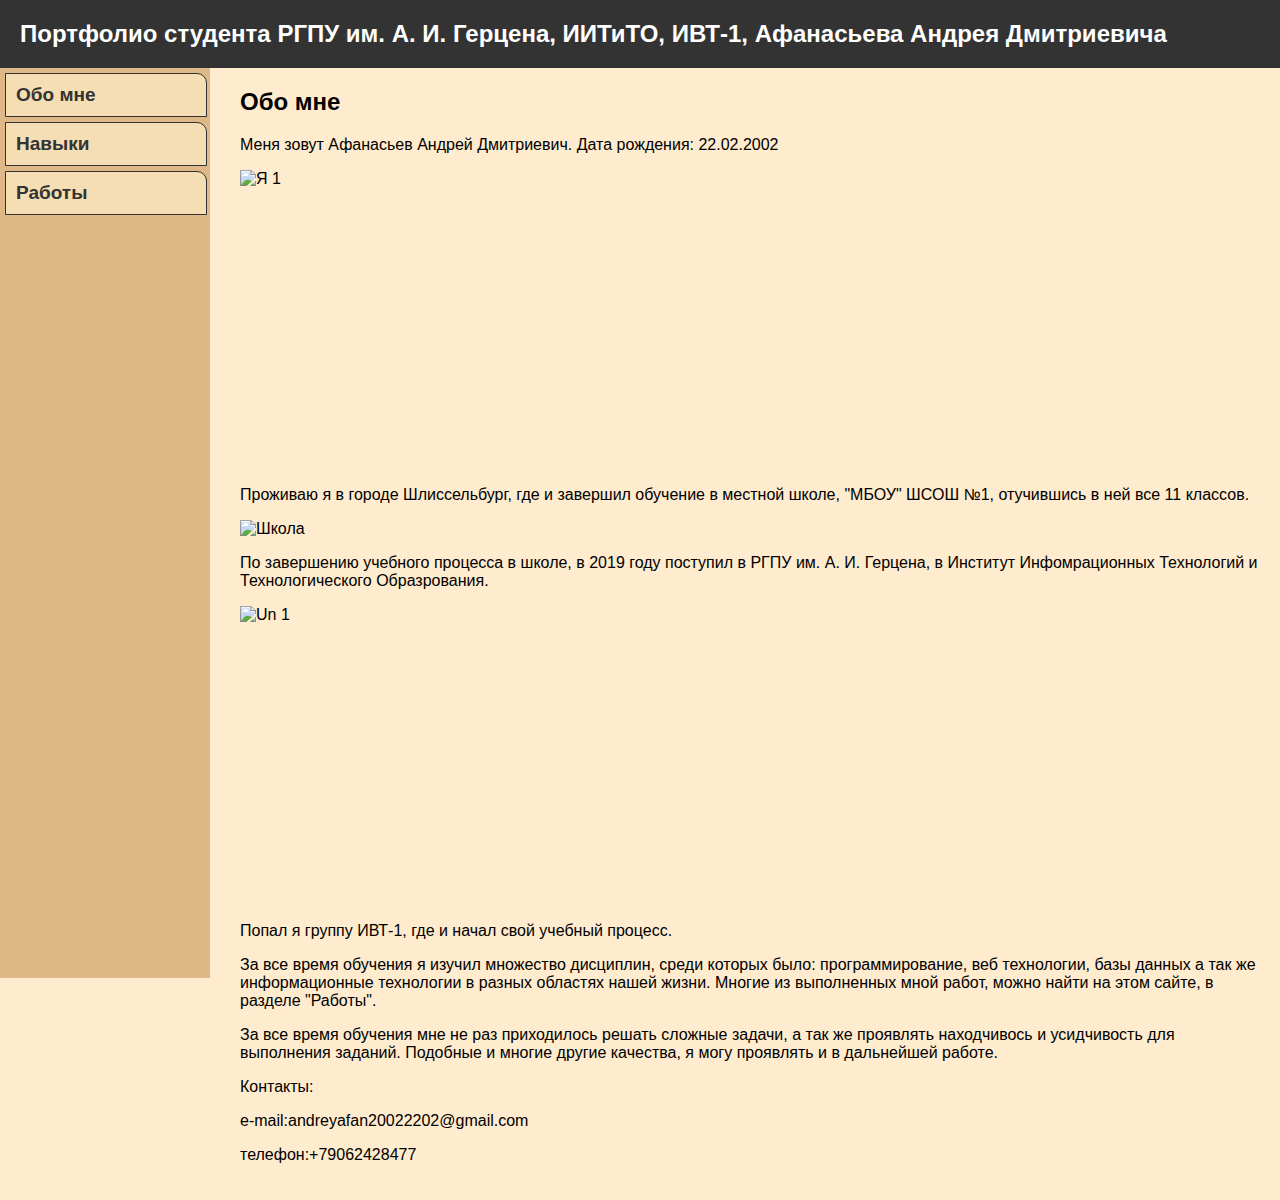
==== docs/index.html @ 09063d3f "Update index.html" ====
<!DOCTYPE html>
<html lang="en">
<head>
    <meta charset="UTF-8">
    <meta name="viewport" content="width=device-width, initial-scale=1.0">
    <title>Портфолио студента РГПУ им. А. И. Герцена, ИИТиТО, ИВТ-1, Афанасьева Андрея Дмитриевича</title>
    <style>
        body {
            font-family: Arial, sans-serif;
            margin: 0;
            padding: 0;
            background-color: #FFEBCD;
        }
        
        header {
            background-color: #333;
            color: #fff;
            padding: 20px;
        }
        
        h1 {
            margin: 0;
            font-size: 24px;
        }
        
        nav {
            background-color: #DEB887;
            width: 200px;
            height: 100vh;
            padding: 5px;
            float: left;
        }
        
        nav ul {
            list-style-type: none;
            padding: 0;
            margin: 0;
        }
        
        nav li {
            margin-bottom: 5px;
        }
        
        nav a {
            text-decoration: none;
            color: #333;
            font-weight: bold;
            font-size: 19px;
            display: block;
            padding: 10px;
            border: 1px solid #333;
            border-top-right-radius: 10px;
            width: 180px;
            background-color: #F5DEB3;
        }
        
        nav a:hover {
            border-bottom: 2px solid #333;
        }
        
        .content {
            margin-left: 220px;
            padding: 20px;
        }
        
        .content h2 {
            margin-top: 0;
        }
        
        .hidden {
            display: none;
        }
        
        .course-buttons button {
            text-decoration: none;
            color: #333;
            font-weight: bold;
            font-size: 19px;
            display: block;
            padding: 10px;
            border: 1px solid #333;
            border-top-right-radius: 10px;
            width: 190px;
            background-color: #F5DEB3;
            margin-bottom: 5px;
        }
        
        .course-buttons {
            display: flex; /* Добавлено */
        }
        
        .course-list {
            list-style-type: none;
            padding-left: 20px;
        }
        
        .lab-buttons button {
            text-decoration: none;
            color: #333;
            font-weight: bold;
            font-size: 16px;
            display: block;
            margin-bottom: 5px;
            border: 1px solid #333;
            border-radius: 10px;
            width: 150px;
            background-color: #F5DEB3;
        }
        
        .lab-buttons button:hover {
            border-bottom: 2px solid #333;
        }

.portfolio {
      width: 400px;
      height: 300px;
      position: relative;
      overflow: hidden;
    }

    .portfolio img {
      width: 100%;
      height: 100%;
      object-fit: cover;
      position: absolute;
      opacity: 0;
      transition: opacity 1s ease-in-out;
    }

    .portfolio img.active {
      opacity: 1;
    }

    </style>
</head>
<body>
    <header>
        <h1>Портфолио студента РГПУ им. А. И. Герцена, ИИТиТО, ИВТ-1, Афанасьева Андрея Дмитриевича</h1>
    </header>

    <nav>
        <ul>
            <li><a href="#about">Обо мне</a></li>
            <li><a href="#skills">Навыки</a></li>
            <li><a href="#works">Работы</a></li>
        </ul>
    </nav>

    <div class="content">
        <section id="about">
            <h2>Обо мне</h2>
            <p>Меня зовут Афанасьев Андрей Дмитриевич. Дата рождения: 22.02.2002</p>
            <div class="portfolio" id="portfolio1">
              <img src="https://github.com/AndreyAfanacyev/pict/blob/main/me/me1.jpg?raw=true" alt="Я 1" class="active">
              <img src="https://github.com/AndreyAfanacyev/pict/blob/main/me/me2.jpg?raw=true" alt="Я 2">
              <img src="https://github.com/AndreyAfanacyev/pict/blob/main/me/me3.jpg?raw=true" alt="Я 3">
              <img src="https://github.com/AndreyAfanacyev/pict/blob/main/me/me4.jpg?raw=true" alt="Я 4">
              <img src="https://github.com/AndreyAfanacyev/pict/blob/main/me/me5.jpg?raw=true" alt="Я 5">
            </div>
            <p>Проживаю я в городе Шлиссельбург, где и завершил обучение в местной школе, "МБОУ" ШСОШ №1, отучившись в ней все 11 классов.</p>
            <img src="https://github.com/AndreyAfanacyev/pict/blob/main/pGDFo1o2GUM.jpg?raw=true" alt="Школа">
            <p>По завершению учебного процесса в школе, в 2019 году поступил в РГПУ им. А. И. Герцена, в Институт Инфомрационных Технологий и Технологического Образрования.</p>
            <div class="portfolio" id="portfolio2">
              <img src="https://github.com/AndreyAfanacyev/pict/blob/main/Herc/1093458-1024x768.jpg?raw=true" alt="Un 1" class="active">
              <img src="https://github.com/AndreyAfanacyev/pict/blob/main/Herc/wZ5UFS6nK78.jpg?raw=true" alt="Un 2">
              <img src="https://github.com/AndreyAfanacyev/pict/blob/main/Herc/29_full.jpeg?raw=true" alt="Un 3">
              <img src="https://github.com/AndreyAfanacyev/pict/blob/main/Herc/45_big.jpg?raw=true" alt="Un 4">
              <img src="https://github.com/AndreyAfanacyev/pict/blob/main/Herc/m5bGmzsjdto.jpg?raw=true" alt="Un 5">
            </div>
            <p>Попал я группу ИВТ-1, где и начал свой учебный процесс.</p>
            <p>За все время обучения я изучил множество дисциплин, среди которых было: программирование, веб технологии, базы данных а так же информационные технологии в разных областях нашей жизни. Многие из выполненных мной работ, можно найти на этом сайте, в разделе "Работы".</p>
            <p>За все время обучения мне не раз приходилось решать сложные задачи, а так же проявлять находчивось и усидчивость для выполнения заданий. Подобные и многие другие качества, я могу проявлять и в дальнейшей работе.</p>
            <p>Контакты:</p>
            <p>e-mail:andreyafan20022202@gmail.com</p>
            <p>телефон:+79062428477</p>
        </section>

        <section id="skills" class="hidden">
            <h2>Навыки</h2>
            <p>Ну тут явно что-то крутое должно быть написано, чтобы вообще отвал башки.</p>
        </section>

        <section id="works" class="hidden">
            <h2>Работы</h2>
            <div class="course-buttons">
                <button onclick="toggleCourses('course1', 'course2', 'course3', 'course4')">1 курс</button>
                <button onclick="toggleCourses('course2', 'course1', 'course3', 'course4')">2 курс</button>
                <button onclick="toggleCourses('course3', 'course1', 'course2', 'course4')">3 курс</button>
                <button onclick="toggleCourses('course4', 'course1', 'course2', 'course3')">4 курс</button>
            </div>
            <div id="course1" class="hidden">
                <h3>1 курс</h3>
                <ul class="course-list">
                    <li>
                        <button onclick="toggleLabs('course1-lab1')">Информатика.</button>
                        <div id="course1-lab1" class="hidden">
                            <h4>Лабораторные работы по Дисциплине "Информатика"</h4>
                            <div class="lab-buttons">
                                 <button onclick="openGitHub('https://github.com/AndreyAfanacyev/portfolio_all/blob/main/1Kurs/%D0%98%D0%BD%D1%84%D0%BE%D1%80%D0%BC%D0%B0%D1%82%D0%B8%D0%BA%D0%B0/%D0%9B%D0%B0%D0%B1%D0%BE%D1%80%D0%B0%D1%82%D0%BE%D1%80%D0%BD%D0%B0%D1%8F%20%D1%80%D0%B0%D0%B1%D0%BE%D1%82%D0%B0%20%E2%84%961/%D0%90%D1%84%D0%B0%D0%BD%D0%B0%D1%81%D1%8C%D0%B5%D0%B2%20%D0%90.%D0%94.%20%D0%98%D0%92%D0%A2%201-%D0%B0%D1%8F%20%D0%B3%D1%80%D1%83%D0%BF%D0%BF%D0%B0.pdf')">Лабораторная работа 1</button>
                                <button onclick="openGitHub('https://github.com/AndreyAfanacyev/portfolio_all/blob/main/1Kurs/%D0%98%D0%BD%D1%84%D0%BE%D1%80%D0%BC%D0%B0%D1%82%D0%B8%D0%BA%D0%B0/%D0%9B%D0%B0%D0%B1%D0%BE%D1%80%D0%B0%D1%82%D0%BE%D1%80%D0%BD%D0%B0%D1%8F%20%D1%80%D0%B0%D0%B1%D0%BE%D1%82%D0%B0%20%E2%84%962/%D0%90%D1%84%D0%B0%D0%BD%D0%B0%D1%81%D1%8C%D0%B5%D0%B2%20%D0%90.%D0%94.%20%D0%98%D0%92%D0%A2%201-%D0%B0%D1%8F%20%D0%B3%D1%80%D1%83%D0%BF%D0%BF%D0%B0.pdf')">Лабораторная работа 2</button>
                                <button onclick="openGitHub('https://github.com/AndreyAfanacyev/portfolio_all/blob/main/1Kurs/%D0%98%D0%BD%D1%84%D0%BE%D1%80%D0%BC%D0%B0%D1%82%D0%B8%D0%BA%D0%B0/%D0%9B%D0%B0%D0%B1%D0%BE%D1%80%D0%B0%D1%82%D0%BE%D1%80%D0%BD%D0%B0%D1%8F%20%D1%80%D0%B0%D0%B1%D0%BE%D1%82%D0%B0%20%E2%84%963/%D0%94%D0%BE%D0%BA%D1%83%D0%BC%D0%B5%D0%BD%D1%82%20Microsoft%20Word.pdf')">Лабораторная работа 3</button>
                                <button onclick="openGitHub('https://github.com/AndreyAfanacyev/portfolio_all/blob/main/1Kurs/%D0%98%D0%BD%D1%84%D0%BE%D1%80%D0%BC%D0%B0%D1%82%D0%B8%D0%BA%D0%B0/%D0%9B%D0%B0%D0%B1%D0%BE%D1%80%D0%B0%D1%82%D0%BE%D1%80%D0%BD%D0%B0%D1%8F%20%D1%80%D0%B0%D0%B1%D0%BE%D1%82%D0%B0%20%E2%84%964/%D0%94%D0%BE%D0%BA%D1%83%D0%BC%D0%B5%D0%BD%D1%82%20Microsoft%20Word.pdf')">Лабораторная работа 4</button>
                                <button onclick="openGitHub('https://github.com/AndreyAfanacyev/portfolio_all/blob/main/1Kurs/%D0%98%D0%BD%D1%84%D0%BE%D1%80%D0%BC%D0%B0%D1%82%D0%B8%D0%BA%D0%B0/%D0%9B%D0%B0%D0%B1%D0%BE%D1%80%D0%B0%D1%82%D0%BE%D1%80%D0%BD%D0%B0%D1%8F%20%D1%80%D0%B0%D0%B1%D0%BE%D1%82%D0%B0%20%E2%84%965/%D0%94%D0%BE%D0%BA%D1%83%D0%BC%D0%B5%D0%BD%D1%82%20Microsoft%20Word.pdf')">Лабораторная работа 5</button>
                                <button onclick="openGitHub('https://github.com/AndreyAfanacyev/portfolio_all/blob/main/1Kurs/%D0%98%D0%BD%D1%84%D0%BE%D1%80%D0%BC%D0%B0%D1%82%D0%B8%D0%BA%D0%B0/%D0%9B%D0%B0%D0%B1%D0%BE%D1%80%D0%B0%D1%82%D0%BE%D1%80%D0%BD%D0%B0%D1%8F%20%D1%80%D0%B0%D0%B1%D0%BE%D1%82%D0%B0%20%E2%84%966/%D0%94%D0%BE%D0%BA%D1%83%D0%BC%D0%B5%D0%BD%D1%82%20Microsoft%20Word.pdf')">Лабораторная работа 6</button>
                                <button onclick="openGitHub('https://github.com/AndreyAfanacyev/portfolio_all/blob/main/1Kurs/%D0%98%D0%BD%D1%84%D0%BE%D1%80%D0%BC%D0%B0%D1%82%D0%B8%D0%BA%D0%B0/%D0%9B%D0%B0%D0%B1%D0%BE%D1%80%D0%B0%D1%82%D0%BE%D1%80%D0%BD%D0%B0%D1%8F%20%D1%80%D0%B0%D0%B1%D0%BE%D1%82%D0%B0%20%E2%84%967/%D0%94%D0%BE%D0%BA%D1%83%D0%BC%D0%B5%D0%BD%D1%82%20Microsoft%20Word.pdf')">Лабораторная работа 7</button>
                                <button onclick="openGitHub('https://github.com/AndreyAfanacyev/portfolio_all/blob/main/1Kurs/%D0%98%D0%BD%D1%84%D0%BE%D1%80%D0%BC%D0%B0%D1%82%D0%B8%D0%BA%D0%B0/%D0%9B%D0%B0%D0%B1%D0%BE%D1%80%D0%B0%D1%82%D0%BE%D1%80%D0%BD%D0%B0%D1%8F%20%D1%80%D0%B0%D0%B1%D0%BE%D1%82%D0%B0%20%E2%84%968/%D0%94%D0%BE%D0%BA%D1%83%D0%BC%D0%B5%D0%BD%D1%82%20Microsoft%20Word.pdf')">Лабораторная работа 8</button>
                                <button onclick="openGitHub('https://github.com/AndreyAfanacyev/portfolio_all/blob/main/1Kurs/%D0%98%D0%BD%D1%84%D0%BE%D1%80%D0%BC%D0%B0%D1%82%D0%B8%D0%BA%D0%B0/%D0%9B%D0%B0%D0%B1%D0%BE%D1%80%D0%B0%D1%82%D0%BE%D1%80%D0%BD%D0%B0%D1%8F%20%D1%80%D0%B0%D0%B1%D0%BE%D1%82%D0%B0%20%E2%84%969/%D0%94%D0%BE%D0%BA%D1%83%D0%BC%D0%B5%D0%BD%D1%82%20Microsoft%20Word.pdf')">Лабораторная работа 9</button>
                                <button onclick="openGitHub('https://github.com/AndreyAfanacyev/portfolio_all/blob/main/1Kurs/%D0%98%D0%BD%D1%84%D0%BE%D1%80%D0%BC%D0%B0%D1%82%D0%B8%D0%BA%D0%B0/%D0%9B%D0%B0%D0%B1%D0%BE%D1%80%D0%B0%D1%82%D0%BE%D1%80%D0%BD%D0%B0%D1%8F%20%D1%80%D0%B0%D0%B1%D0%BE%D1%82%D0%B0%20%E2%84%9610/%D0%94%D0%BE%D0%BA%D1%83%D0%BC%D0%B5%D0%BD%D1%82%20Microsoft%20Word.pdf')">Лабораторная работа 10</button>
                                <button onclick="openGitHub('https://github.com/AndreyAfanacyev/portfolio_all/blob/main/1Kurs/%D0%98%D0%BD%D1%84%D0%BE%D1%80%D0%BC%D0%B0%D1%82%D0%B8%D0%BA%D0%B0/%D0%9B%D0%B0%D0%B1%D0%BE%D1%80%D0%B0%D1%82%D0%BE%D1%80%D0%BD%D0%B0%D1%8F%20%D1%80%D0%B0%D0%B1%D0%BE%D1%82%D0%B0%20%E2%84%9611/%D0%90%D1%84%D0%B0%D0%BD%D0%B0%D1%81%D1%8C%D0%B5%D0%B2%20%D0%90.%D0%94.pdf')">Лабораторная работа 11</button>
                                <button onclick="openGitHub('https://github.com/AndreyAfanacyev/portfolio_all/blob/main/1Kurs/%D0%98%D0%BD%D1%84%D0%BE%D1%80%D0%BC%D0%B0%D1%82%D0%B8%D0%BA%D0%B0/%D0%9B%D0%B0%D0%B1%D0%BE%D1%80%D0%B0%D1%82%D0%BE%D1%80%D0%BD%D0%B0%D1%8F%20%D1%80%D0%B0%D0%B1%D0%BE%D1%82%D0%B0%20%E2%84%9612/%D0%94%D0%BE%D0%BA%D1%83%D0%BC%D0%B5%D0%BD%D1%82%20Microsoft%20Word.pdf')">Лабораторная работа 12</button>
                    </li>
                    <li>
                        <button onclick="toggleLabs('course1-lab2')">Экономика.</button>
                        <div id="course1-lab2" class="hidden">
                            <h4>Лабораторные работы по Дисциплине "Экономика"</h4>
                            <div class="lab-buttons">
                                <button onclick="openGitHub('https://github.com/AndreyAfanacyev/portfolio_all/blob/main/1Kurs/%D0%AD%D0%BA%D0%BE%D0%BD%D0%BE%D0%BC%D0%B8%D0%BA%D0%B0/%D0%AD%D0%BA%D0%BE%D0%BD%D0%BE%D0%BC%D0%B8%D0%BA%D0%B0%20%D0%B4%D0%BE%D0%BA%D0%BB%D0%B0%D0%B4.pptx')">Доклад</button>
                            </div>
                        </div>
                    </li>
                    <li>
                        <button onclick="toggleLabs('course1-lab3')">Информационные технологии в физике.</button>
                        <div id="course1-lab3" class="hidden">
                            <h4>Лабораторные работы по Дисциплине "Информационные технологии в физике"</h4>
                            <div class="lab-buttons">
                                <button onclick="openGitHub('https://github.com/AndreyAfanacyev/portfolio_all/blob/main/1Kurs/%D0%98%D0%BD%D1%84%D0%BE%D1%80%D0%BC%D0%B0%D1%86%D0%B8%D0%BE%D0%BD%D0%BD%D1%8B%D0%B5%20%D1%82%D0%B5%D1%85%D0%BD%D0%BE%D0%BB%D0%BE%D0%B3%D0%B8%D0%B8%20%D0%B2%20%D1%84%D0%B8%D0%B7%D0%B8%D0%BA%D0%B5/%D0%90%D1%84%D0%B0%D0%BD%D0%B0%D1%81%D1%8C%D0%B5%D0%B2%20%D0%90.%D0%94.%201-%D0%B0%D1%8F%20%D0%B3%D1%80%D1%83%D0%BF%D0%BF%D0%B0%20%D0%9B%D0%A0%20%D0%9C%D0%B0%D1%82%D1%80%D0%B8%D1%86%D1%8B.xlsx')">Матрицы</button>
                                <button onclick="openGitHub('https://github.com/AndreyAfanacyev/portfolio_all/blob/main/1Kurs/%D0%98%D0%BD%D1%84%D0%BE%D1%80%D0%BC%D0%B0%D1%86%D0%B8%D0%BE%D0%BD%D0%BD%D1%8B%D0%B5%20%D1%82%D0%B5%D1%85%D0%BD%D0%BE%D0%BB%D0%BE%D0%B3%D0%B8%D0%B8%20%D0%B2%20%D1%84%D0%B8%D0%B7%D0%B8%D0%BA%D0%B5/%D0%90%D1%84%D0%B0%D0%BD%D0%B0%D1%81%D1%8C%D0%B5%D0%B2%20%D0%90.%D0%94.%20%D0%98%D0%92%D0%A2%201-%D0%B0%D1%8F%20%D0%B3%D1%80%D1%83%D0%BF%D0%BF%D0%B0%2C%20%D0%9B%D0%A0%20%D0%93%D1%80%D0%B0%D1%84%D0%B8%D0%BA%D0%B8.xlsx')">Графики</button>
                                <button onclick="openGitHub('https://github.com/AndreyAfanacyev/portfolio_all/blob/main/1Kurs/%D0%98%D0%BD%D1%84%D0%BE%D1%80%D0%BC%D0%B0%D1%86%D0%B8%D0%BE%D0%BD%D0%BD%D1%8B%D0%B5%20%D1%82%D0%B5%D1%85%D0%BD%D0%BE%D0%BB%D0%BE%D0%B3%D0%B8%D0%B8%20%D0%B2%20%D1%84%D0%B8%D0%B7%D0%B8%D0%BA%D0%B5/%D0%93%D1%80%D0%B0%D1%84%D0%B8%D0%BA%D0%B8%20%D0%B8%20%D0%B7%D0%B0%D0%B4%D0%B0%D1%87%D0%B8.xlsx')">Графики и задачи</button>
                                <button onclick="openGitHub('https://github.com/AndreyAfanacyev/portfolio_all/blob/main/1Kurs/%D0%98%D0%BD%D1%84%D0%BE%D1%80%D0%BC%D0%B0%D1%86%D0%B8%D0%BE%D0%BD%D0%BD%D1%8B%D0%B5%20%D1%82%D0%B5%D1%85%D0%BD%D0%BE%D0%BB%D0%BE%D0%B3%D0%B8%D0%B8%20%D0%B2%20%D1%84%D0%B8%D0%B7%D0%B8%D0%BA%D0%B5/%D0%93%D1%80%D0%B0%D1%84%D0%B8%D1%87%D0%B5%D1%81%D0%BA%D0%B8%D0%B5%20%D1%81%D0%BF%D0%BE%D1%81%D0%BE%D0%B1%D1%8B%20%D1%80%D0%B5%D1%88%D0%B5%D0%BD%D0%B8%D1%8F%20%D0%B7%D0%B0%D0%B4%D0%B0%D1%87%20%D0%90%D1%84%D0%B0%D0%BD%D0%B0%D1%81%D1%8C%D0%B5%D0%B2.xlsx')">Графические способы решения задач</button>
                                <button onclick="openGitHub('https://github.com/AndreyAfanacyev/portfolio_all/blob/main/1Kurs/%D0%98%D0%BD%D1%84%D0%BE%D1%80%D0%BC%D0%B0%D1%86%D0%B8%D0%BE%D0%BD%D0%BD%D1%8B%D0%B5%20%D1%82%D0%B5%D1%85%D0%BD%D0%BE%D0%BB%D0%BE%D0%B3%D0%B8%D0%B8%20%D0%B2%20%D1%84%D0%B8%D0%B7%D0%B8%D0%BA%D0%B5/%D0%98%D1%81%D1%82%D0%BE%D1%87%D0%BD%D0%B8%D0%BA%20%D1%82%D0%BE%D0%BA%D0%B0.xlsx')">Источник тока</button>
                                <button onclick="openGitHub('https://github.com/AndreyAfanacyev/portfolio_all/blob/main/1Kurs/%D0%98%D0%BD%D1%84%D0%BE%D1%80%D0%BC%D0%B0%D1%86%D0%B8%D0%BE%D0%BD%D0%BD%D1%8B%D0%B5%20%D1%82%D0%B5%D1%85%D0%BD%D0%BE%D0%BB%D0%BE%D0%B3%D0%B8%D0%B8%20%D0%B2%20%D1%84%D0%B8%D0%B7%D0%B8%D0%BA%D0%B5/%D0%9A%D0%BE%D0%BB%D0%B5%D0%B1%D0%B0%D0%BD%D0%B8%D1%8F.xlsx')">Колебания</button>
                                <button onclick="openGitHub('https://github.com/AndreyAfanacyev/portfolio_all/blob/main/1Kurs/%D0%98%D0%BD%D1%84%D0%BE%D1%80%D0%BC%D0%B0%D1%86%D0%B8%D0%BE%D0%BD%D0%BD%D1%8B%D0%B5%20%D1%82%D0%B5%D1%85%D0%BD%D0%BE%D0%BB%D0%BE%D0%B3%D0%B8%D0%B8%20%D0%B2%20%D1%84%D0%B8%D0%B7%D0%B8%D0%BA%D0%B5/%D0%9A%D0%BE%D0%BB%D0%B5%D0%B1%D0%B0%D1%82%D0%B5%D0%BB%D1%8C%D0%BD%D1%8B%D0%B9%20%D0%BA%D0%BE%D0%BD%D1%82%D1%83%D1%80.xlsx')">Колебательный контур</button>
                                <button onclick="openGitHub('https://github.com/AndreyAfanacyev/portfolio_all/blob/main/1Kurs/%D0%98%D0%BD%D1%84%D0%BE%D1%80%D0%BC%D0%B0%D1%86%D0%B8%D0%BE%D0%BD%D0%BD%D1%8B%D0%B5%20%D1%82%D0%B5%D1%85%D0%BD%D0%BE%D0%BB%D0%BE%D0%B3%D0%B8%D0%B8%20%D0%B2%20%D1%84%D0%B8%D0%B7%D0%B8%D0%BA%D0%B5/%D0%9B%D0%A06.pptx')">Лабораторная работа 6</button>
                                <button onclick="openGitHub('https://github.com/AndreyAfanacyev/portfolio_all/blob/main/1Kurs/%D0%98%D0%BD%D1%84%D0%BE%D1%80%D0%BC%D0%B0%D1%86%D0%B8%D0%BE%D0%BD%D0%BD%D1%8B%D0%B5%20%D1%82%D0%B5%D1%85%D0%BD%D0%BE%D0%BB%D0%BE%D0%B3%D0%B8%D0%B8%20%D0%B2%20%D1%84%D0%B8%D0%B7%D0%B8%D0%BA%D0%B5/%D0%9C%D0%BE%D0%BB%D0%B5%D0%BA%D1%83%D0%BB%D1%8B.xlsx')">Молекулы</button>
                                <button onclick="openGitHub('https://github.com/AndreyAfanacyev/portfolio_all/blob/main/1Kurs/%D0%98%D0%BD%D1%84%D0%BE%D1%80%D0%BC%D0%B0%D1%86%D0%B8%D0%BE%D0%BD%D0%BD%D1%8B%D0%B5%20%D1%82%D0%B5%D1%85%D0%BD%D0%BE%D0%BB%D0%BE%D0%B3%D0%B8%D0%B8%20%D0%B2%20%D1%84%D0%B8%D0%B7%D0%B8%D0%BA%D0%B5/%D0%A2%D0%BE%D0%BA.xlsx')">Ток</button>
                            </div>
                        </div>
                    </li>
                    <li>
                        <button onclick="toggleLabs('course1-lab4')">Основы безопасной жизнедеятельности.</button>
                        <div id="course1-lab4" class="hidden">
                            <h4>Лабораторные работы по Дисциплине "Основы безопасной жизнедеятельности"</h4>
                            <div class="lab-buttons">
                                <button onclick="openGitHub('https://docs.google.com/presentation/d/16p49FheVWadGwIodwv1Ylx-zQi83r_Q449tA_Z6TGOI/edit#slide=id.p')">Презентация</button>
                            </div>
                        </div>
                    </li>
                    <li>
                        <button onclick="toggleLabs('course1-lab5')">Курсовая работа.</button>
                        <div id="course1-lab5" class="hidden">
                            <h4>Курсвоая работа.</h4>
                            <div class="lab-buttons">
                                <button onclick="openGitHub('https://github.com/AndreyAfanacyev/portfolio_all/blob/main/1Kurs/%D0%9A%D1%83%D1%80%D1%81%D0%BE%D0%B2%D0%B0%D1%8F/%D0%9A%D0%A3%D0%A0%D0%A1%D0%9E%D0%92%D0%90%D0%AF.pdf')">Курсовая работа.</button>
                            </div>
                        </div>
                    </li>
                    <li>
                        <button onclick="toggleLabs('course1-lab6')">Практика.</button>
                        <div id="course1-lab6" class="hidden">
                            <h4>Практика.</h4>
                            <div class="lab-buttons">
                                <button onclick="openGitHub('https://git.herzen.spb.ru/190662/praktika-second-sem/tree/master/')">Практика.</button>
                            </div>
                        </div>
                    </li>                     
                </ul>
            </div>
            

            <div id="course2" class="hidden">
                <h3>2 курс</h3>
                <ul class="course-list">
                    <li>
                        <button onclick="toggleLabs('course2-lab1')">Основы компьютерной алгебры.</button>
                        <div id="course2-lab1" class="hidden">
                            <h4>Лабораторные работы по Дисциплине "Основы компьютерной алгебры"</h4>
                            <div class="lab-buttons">
                                <button onclick="openGitHub('https://github.com/AndreyAfanacyev/portfolio_all/blob/main/2Kurs/%D0%9E%D1%81%D0%BD%D0%BE%D0%B2%D1%8B%20%D0%BA%D0%BE%D0%BC%D0%BF%D1%8C%D1%8E%D1%82%D0%B5%D1%80%D0%BD%D0%BE%D0%B9%20%D0%B0%D0%BB%D0%B3%D0%B5%D0%B1%D1%80%D1%8B/%D0%90%D1%84%D0%B0%D0%BD%D0%B0%D1%81%D1%8C%D0%B5%D0%B2%20%D0%90.%D0%94.%201.1.pdf')">Лабораторная работа 1</button>
                                <button onclick="openGitHub('https://github.com/AndreyAfanacyev/portfolio_all/blob/main/2Kurs/%D0%9E%D1%81%D0%BD%D0%BE%D0%B2%D1%8B%20%D0%BA%D0%BE%D0%BC%D0%BF%D1%8C%D1%8E%D1%82%D0%B5%D1%80%D0%BD%D0%BE%D0%B9%20%D0%B0%D0%BB%D0%B3%D0%B5%D0%B1%D1%80%D1%8B/%D0%90%D1%84%D0%B0%D0%BD%D0%B0%D1%81%D1%8C%D0%B5%D0%B2%20%D0%90.%D0%94.%201.2.pdf')">Лабораторная работа 2</button>
                                <button onclick="openGitHub('https://github.com/AndreyAfanacyev/portfolio_all/blob/main/2Kurs/%D0%9E%D1%81%D0%BD%D0%BE%D0%B2%D1%8B%20%D0%BA%D0%BE%D0%BC%D0%BF%D1%8C%D1%8E%D1%82%D0%B5%D1%80%D0%BD%D0%BE%D0%B9%20%D0%B0%D0%BB%D0%B3%D0%B5%D0%B1%D1%80%D1%8B/%D0%90%D1%84%D0%B0%D0%BD%D0%B0%D1%81%D1%8C%D0%B5%D0%B2%20%D0%90.%D0%94.%201.3.pdf')">Лабораторная работа 3</button>
                                <button onclick="openGitHub('https://github.com/AndreyAfanacyev/portfolio_all/blob/main/2Kurs/%D0%9E%D1%81%D0%BD%D0%BE%D0%B2%D1%8B%20%D0%BA%D0%BE%D0%BC%D0%BF%D1%8C%D1%8E%D1%82%D0%B5%D1%80%D0%BD%D0%BE%D0%B9%20%D0%B0%D0%BB%D0%B3%D0%B5%D0%B1%D1%80%D1%8B/%D0%90%D1%84%D0%B0%D0%BD%D0%B0%D1%81%D1%8C%D0%B5%D0%B2%20%D0%90.%D0%94.%201.4.pdf')">Лабораторная работа 4</button>
                                <button onclick="openGitHub('https://github.com/AndreyAfanacyev/portfolio_all/blob/main/2Kurs/%D0%9E%D1%81%D0%BD%D0%BE%D0%B2%D1%8B%20%D0%BA%D0%BE%D0%BC%D0%BF%D1%8C%D1%8E%D1%82%D0%B5%D1%80%D0%BD%D0%BE%D0%B9%20%D0%B0%D0%BB%D0%B3%D0%B5%D0%B1%D1%80%D1%8B/%D0%90%D1%84%D0%B0%D0%BD%D0%B0%D1%81%D1%8C%D0%B5%D0%B2%20%D0%90.%D0%94.%20%D0%98%D0%A1%D0%A01.pdf')">Инвариантная самостоятельная работа 1</button>
                                <button onclick="openGitHub('https://github.com/AndreyAfanacyev/portfolio_all/blob/main/2Kurs/%D0%9E%D1%81%D0%BD%D0%BE%D0%B2%D1%8B%20%D0%BA%D0%BE%D0%BC%D0%BF%D1%8C%D1%8E%D1%82%D0%B5%D1%80%D0%BD%D0%BE%D0%B9%20%D0%B0%D0%BB%D0%B3%D0%B5%D0%B1%D1%80%D1%8B/%D0%90%D1%84%D0%B0%D0%BD%D0%B0%D1%81%D1%8C%D0%B5%D0%B2%20%D0%90.%D0%94.%20%D0%92%D0%A1%D0%A01.pdf')">Вариативная самостоятельная работа 1</button>
                            </div>
                        </div>
                    </li>
                    <li>
                        <button onclick="toggleLabs('course2-lab2')">Компьютерый практикум.</button>
                        <div id="course2-lab2" class="hidden">
                            <h4>Лабораторные работы по Дисциплине "Компьютерый практикум"</h4>
                            <div class="lab-buttons">
                                <button onclick="openGitHub('https://github.com/AndreyAfanacyev/portfolio_all/tree/main/2Kurs/%D0%9A%D0%9F/%D0%92%D0%90%D0%A0/1')">Вариативная самостоятельная работа 1</button>
                                <button onclick="openGitHub('https://github.com/AndreyAfanacyev/portfolio_all/tree/main/2Kurs/%D0%9A%D0%9F/%D0%92%D0%90%D0%A0/2')">Вариативная самостоятельная работа 2</button>
                                <button onclick="openGitHub('https://github.com/AndreyAfanacyev/portfolio_all/tree/main/2Kurs/%D0%9A%D0%9F/%D0%92%D0%90%D0%A0/3')">Вариативная самостоятельная работа 3</button>
                                <button onclick="openGitHub('https://github.com/AndreyAfanacyev/portfolio_all/tree/main/2Kurs/%D0%9A%D0%9F/%D0%92%D0%90%D0%A0/4')">Вариативная самостоятельная работа 4</button>
                                <button onclick="openGitHub('https://github.com/AndreyAfanacyev/portfolio_all/tree/main/2Kurs/%D0%9A%D0%9F/%D0%98%D0%9D%D0%92/%D0%A2%D0%B5%D0%BC%D0%B0%201')">Инвариантная самостоятельная работа 1</button>
                                <button onclick="openGitHub('https://github.com/AndreyAfanacyev/portfolio_all/tree/main/2Kurs/%D0%9A%D0%9F/%D0%98%D0%9D%D0%92/%D0%A2%D0%B5%D0%BC%D0%B0%203')">Инвариантная самостоятельная работа 2</button>
                            </div>
                        </div>
                    </li>
                    <li>
                        <button onclick="toggleLabs('course2-lab3')">Веб</button>
                        <div id="course2-lab3" class="hidden">
                            <h4>Лабораторные работы по Дисциплине "Веб"</h4>
                            <div class="lab-buttons">
                                <button onclick="openGitHub('https://github.com/AndreyAfanacyev/portfolio/blob/main/%D0%92%D0%95%D0%91/%D0%92%D0%90%D0%A0/task1.md')">Вариативная самостоятельная работа 1</button>
                                <button onclick="openGitHub('https://github.com/AndreyAfanacyev/portfolio/blob/main/%D0%92%D0%95%D0%91/%D0%92%D0%90%D0%A0/task2.md')">Вариативная самостоятельная работа 2</button>
                                <button onclick="openGitHub('https://github.com/AndreyAfanacyev/portfolio/blob/main/%D0%92%D0%95%D0%91/%D0%92%D0%90%D0%A0/task3.md')">Вариативная самостоятельная работа 3</button>
                                <button onclick="openGitHub('https://github.com/AndreyAfanacyev/portfolio/blob/main/%D0%92%D0%95%D0%91/%D0%92%D0%90%D0%A0/task4.md')">Вариативная самостоятельная работа 4</button>
                                <button onclick="openGitHub('https://github.com/AndreyAfanacyev/portfolio/blob/main/%D0%92%D0%95%D0%91/%D0%98%D0%9D%D0%92/task1.md')">Инвариантная самостоятельная работа 1</button>
                                <button onclick="openGitHub('https://github.com/AndreyAfanacyev/portfolio/blob/main/%D0%92%D0%95%D0%91/%D0%98%D0%9D%D0%92/task2.md')">Инвариантная самостоятельная работа 2</button>
                                <button onclick="openGitHub('https://github.com/AndreyAfanacyev/portfolio/blob/main/%D0%92%D0%95%D0%91/%D0%98%D0%9D%D0%92/task3.md')">Инвариантная самостоятельная работа 3</button>
                                <button onclick="openGitHub('https://github.com/AndreyAfanacyev/portfolio/blob/main/%D0%92%D0%95%D0%91/%D0%98%D0%9D%D0%92/task4.md')">Инвариантная самостоятельная работа 4</button>
                            </div>
                        </div>
                    </li>
                    <li>
                        <button onclick="toggleLabs('course2-lab4')">Серверные технологии</button>
                        <div id="course2-lab4" class="hidden">
                            <h4>Лабораторные работы по Дисциплине "Серверные технологии"</h4>
                            <div class="lab-buttons">
                                <button onclick="openGitHub('https://github.com/AndreyAfanacyev/portfolio_all/tree/main/2Kurs/%D0%A1%D0%95%D0%A0%D0%92%D0%95%D0%A0/%D0%92%D0%90%D0%A0/1')">Вариативная самостоятельная работа 1</button>
                                <button onclick="openGitHub('https://github.com/AndreyAfanacyev/portfolio_all/tree/main/2Kurs/%D0%A1%D0%95%D0%A0%D0%92%D0%95%D0%A0/%D0%92%D0%90%D0%A0/2')">Вариативная самостоятельная работа 2</button>
                                <button onclick="openGitHub('https://github.com/AndreyAfanacyev/portfolio_all/tree/main/2Kurs/%D0%A1%D0%95%D0%A0%D0%92%D0%95%D0%A0/%D0%98%D0%9D%D0%92/1')">Инвариантная самостоятельная работа 1</button>
                                <button onclick="openGitHub('https://github.com/AndreyAfanacyev/portfolio_all/tree/main/2Kurs/%D0%A1%D0%95%D0%A0%D0%92%D0%95%D0%A0/%D0%98%D0%9D%D0%92/2')">Инвариантная самостоятельная работа 2</button>
                                <button onclick="openGitHub('https://github.com/AndreyAfanacyev/portfolio_all/tree/main/2Kurs/%D0%A1%D0%95%D0%A0%D0%92%D0%95%D0%A0/%D0%98%D0%9D%D0%92/3')">Инвариантная самостоятельная работа 3</button>
                                <button onclick="openGitHub('https://github.com/AndreyAfanacyev/portfolio_all/tree/main/2Kurs/%D0%A1%D0%95%D0%A0%D0%92%D0%95%D0%A0/%D0%98%D0%9D%D0%92/4')">Инвариантная самостоятельная работа 4</button>
                                <button onclick="openGitHub('https://github.com/AndreyAfanacyev/portfolio_all/tree/main/2Kurs/%D0%A1%D0%95%D0%A0%D0%92%D0%95%D0%A0/%D0%9B%D0%A0/1')">Лаборатораная работа 1</button>
                                <button onclick="openGitHub('https://github.com/AndreyAfanacyev/portfolio_all/tree/main/2Kurs/%D0%A1%D0%95%D0%A0%D0%92%D0%95%D0%A0/%D0%9B%D0%A0/2')">Лаборатораная работа 2</button>
                                <button onclick="openGitHub('https://github.com/AndreyAfanacyev/portfolio_all/tree/main/2Kurs/%D0%A1%D0%95%D0%A0%D0%92%D0%95%D0%A0/%D0%9B%D0%A0/3')">Лаборатораная работа 3</button>
                            </div>
                        </div>
                    </li>
                    <li>
                        <button onclick="toggleLabs('course2-lab5')">Программирование.</button>
                        <div id="course2-lab5" class="hidden">
                            <h4>Лабораторные работы по Дисциплине "Программирование"</h4>
                            <div class="lab-buttons">
                                <button onclick="openGitHub('https://github.com/AndreyAfanacyev/portfolio_all/tree/main/2Kurs/%D0%9F%D1%80%D0%BE%D0%B3%D1%80%D0%B0%D0%BC%D0%BC%D0%B8%D1%80%D0%BE%D0%B2%D0%B0%D0%BD%D0%B8%D0%B5/%D0%92%D0%A1%D0%A0/%D0%92%D0%A1%D0%A02')">Вариативная самостоятельная работа 1</button>
                                <button onclick="openGitHub('https://github.com/AndreyAfanacyev/portfolio_all/tree/main/2Kurs/%D0%9F%D1%80%D0%BE%D0%B3%D1%80%D0%B0%D0%BC%D0%BC%D0%B8%D1%80%D0%BE%D0%B2%D0%B0%D0%BD%D0%B8%D0%B5/%D0%92%D0%A1%D0%A0/%D0%92%D0%A1%D0%A021')">Вариативная самостоятельная работа 2</button>
                                <button onclick="openGitHub('https://github.com/AndreyAfanacyev/portfolio_all/tree/main/2Kurs/%D0%9F%D1%80%D0%BE%D0%B3%D1%80%D0%B0%D0%BC%D0%BC%D0%B8%D1%80%D0%BE%D0%B2%D0%B0%D0%BD%D0%B8%D0%B5/%D0%92%D0%A1%D0%A0/%D0%92%D0%A1%D0%A03')">Вариативная самостоятельная работа 3</button>
                                <button onclick="openGitHub('https://github.com/AndreyAfanacyev/portfolio_all/tree/main/2Kurs/%D0%9F%D1%80%D0%BE%D0%B3%D1%80%D0%B0%D0%BC%D0%BC%D0%B8%D1%80%D0%BE%D0%B2%D0%B0%D0%BD%D0%B8%D0%B5/%D0%92%D0%A1%D0%A0/%D0%92%D0%A1%D0%A031')">Вариативная самостоятельная работа 4</button>
                                <button onclick="openGitHub('https://github.com/AndreyAfanacyev/portfolio_all/tree/main/2Kurs/%D0%9F%D1%80%D0%BE%D0%B3%D1%80%D0%B0%D0%BC%D0%BC%D0%B8%D1%80%D0%BE%D0%B2%D0%B0%D0%BD%D0%B8%D0%B5/%D0%92%D0%A1%D0%A0/%D0%92%D0%A1%D0%A04')">Вариативная самостоятельная работа 5</button>
                                <button onclick="openGitHub('https://github.com/AndreyAfanacyev/portfolio_all/tree/main/2Kurs/%D0%9F%D1%80%D0%BE%D0%B3%D1%80%D0%B0%D0%BC%D0%BC%D0%B8%D1%80%D0%BE%D0%B2%D0%B0%D0%BD%D0%B8%D0%B5/%D0%92%D0%A1%D0%A0/%D0%92%D0%A1%D0%A041')">Вариативная самостоятельная работа 6</button>
                                <button onclick="openGitHub('https://github.com/AndreyAfanacyev/portfolio_all/tree/main/2Kurs/%D0%9F%D1%80%D0%BE%D0%B3%D1%80%D0%B0%D0%BC%D0%BC%D0%B8%D1%80%D0%BE%D0%B2%D0%B0%D0%BD%D0%B8%D0%B5/%D0%98%D0%A1%D0%A0/%D0%98%D0%A1%D0%A0%201.2')">Инвариантная самостоятельная работа 1</button>
                                <button onclick="openGitHub('https://github.com/AndreyAfanacyev/portfolio_all/tree/main/2Kurs/%D0%9F%D1%80%D0%BE%D0%B3%D1%80%D0%B0%D0%BC%D0%BC%D0%B8%D1%80%D0%BE%D0%B2%D0%B0%D0%BD%D0%B8%D0%B5/%D0%98%D0%A1%D0%A0/%D0%98%D0%A1%D0%A0%201.3')">Инвариантная самостоятельная работа 2</button>
                                <button onclick="openGitHub('https://github.com/AndreyAfanacyev/portfolio_all/tree/main/2Kurs/%D0%9F%D1%80%D0%BE%D0%B3%D1%80%D0%B0%D0%BC%D0%BC%D0%B8%D1%80%D0%BE%D0%B2%D0%B0%D0%BD%D0%B8%D0%B5/%D0%98%D0%A1%D0%A0/%D0%98%D0%A1%D0%A0%201.4')">Инвариантная самостоятельная работа 3</button>
                                <button onclick="openGitHub('https://github.com/AndreyAfanacyev/portfolio_all/tree/main/2Kurs/%D0%9F%D1%80%D0%BE%D0%B3%D1%80%D0%B0%D0%BC%D0%BC%D0%B8%D1%80%D0%BE%D0%B2%D0%B0%D0%BD%D0%B8%D0%B5/%D0%98%D0%A1%D0%A0/%D0%98%D0%A1%D0%A01')">Инвариантная самостоятельная работа 4</button>
                                <button onclick="openGitHub('https://github.com/AndreyAfanacyev/portfolio_all/tree/main/2Kurs/%D0%9F%D1%80%D0%BE%D0%B3%D1%80%D0%B0%D0%BC%D0%BC%D0%B8%D1%80%D0%BE%D0%B2%D0%B0%D0%BD%D0%B8%D0%B5/%D0%98%D0%A1%D0%A0/%D0%98%D0%A1%D0%A03')">Инвариантная самостоятельная работа 5</button>
                                <button onclick="openGitHub('https://github.com/AndreyAfanacyev/portfolio_all/tree/main/2Kurs/%D0%9F%D1%80%D0%BE%D0%B3%D1%80%D0%B0%D0%BC%D0%BC%D0%B8%D1%80%D0%BE%D0%B2%D0%B0%D0%BD%D0%B8%D0%B5/%D0%98%D0%A1%D0%A0/%D0%98%D0%A1%D0%A04')">Инвариантная самостоятельная работа 6</button>
                            </div>
                        </div>
                    </li>
                    <li>
                        <button onclick="toggleLabs('course2-lab6')">Курсовая</button>
                        <div id="course2-lab6" class="hidden">
                            <h4>Курсовая</h4>
                            <div class="lab-buttons">
                                <button onclick="openGitHub('https://github.com/AndreyAfanacyev/portfolio_all/blob/main/2Kurs/%D0%9A%D1%83%D1%80%D1%81%D0%BE%D0%B2%D0%B0%D1%8F/%D0%9A%D1%83%D1%80%D1%81%D0%BE%D0%B2%D0%B0%D1%8F.pdf')">Курсовая</button>
                            </div>
                        </div>
                    </li>
                    <li>
                        <button onclick="toggleLabs('course2-lab7')">Практика</button>
                        <div id="course2-lab7" class="hidden">
                            <h4>Практика</h4>
                            <div class="lab-buttons">
                                <button onclick="openGitHub('https://git.herzen.spb.ru/190662/3semestrpractika')">Практика</button>
                            </div>
                        </div>
                    </li>                                                            
                </ul>
            </div>
            


            <div id="course3" class="hidden">
                <h3>3 курс</h3>
                <ul class="course-list">
                    <li>
                        <button onclick="toggleLabs('course3-lab1')">IT менеджмент.</button>
                        <div id="course3-lab1" class="hidden">
                            <h4>Лабораторные работы по Дисциплине "IT менеджмент"</h4>
                            <div class="lab-buttons">
                                <button onclick="openGitHub('https://github.com/AndreyAfanacyev/portfolio_all/blob/main/3Kurs/IT%20%D0%BC%D0%B5%D0%BD%D0%B5%D0%B4%D0%B6%D0%BC%D0%B5%D0%BD%D1%82/1-1.pdf')">Лабораторная работа 1-1</button>
                                <button onclick="openGitHub('https://github.com/AndreyAfanacyev/portfolio_all/blob/main/3Kurs/IT%20%D0%BC%D0%B5%D0%BD%D0%B5%D0%B4%D0%B6%D0%BC%D0%B5%D0%BD%D1%82/1-2.pdf')">Лабораторная работа 1-2</button>
                                <button onclick="openGitHub('https://github.com/AndreyAfanacyev/portfolio_all/blob/main/3Kurs/IT%20%D0%BC%D0%B5%D0%BD%D0%B5%D0%B4%D0%B6%D0%BC%D0%B5%D0%BD%D1%82/1-3.pdf')">Лабораторная работа 1-3</button>
                                <button onclick="openGitHub('https://github.com/AndreyAfanacyev/portfolio_all/blob/main/3Kurs/IT%20%D0%BC%D0%B5%D0%BD%D0%B5%D0%B4%D0%B6%D0%BC%D0%B5%D0%BD%D1%82/2-1.pdf')">Лабораторная работа 2-1</button>
                                <button onclick="openGitHub('https://github.com/AndreyAfanacyev/portfolio_all/blob/main/3Kurs/IT%20%D0%BC%D0%B5%D0%BD%D0%B5%D0%B4%D0%B6%D0%BC%D0%B5%D0%BD%D1%82/2-2.pdf')">Лабораторная работа 2-2</button>
                                <button onclick="openGitHub('https://github.com/AndreyAfanacyev/portfolio_all/blob/main/3Kurs/IT%20%D0%BC%D0%B5%D0%BD%D0%B5%D0%B4%D0%B6%D0%BC%D0%B5%D0%BD%D1%82/2-3.pdf')">Лабораторная работа 2-3</button>
                                <button onclick="openGitHub('https://github.com/AndreyAfanacyev/portfolio_all/blob/main/3Kurs/IT%20%D0%BC%D0%B5%D0%BD%D0%B5%D0%B4%D0%B6%D0%BC%D0%B5%D0%BD%D1%82/3-1.pdf')">Лабораторная работа 3-1</button>
                                <button onclick="openGitHub('https://github.com/AndreyAfanacyev/portfolio_all/blob/main/3Kurs/IT%20%D0%BC%D0%B5%D0%BD%D0%B5%D0%B4%D0%B6%D0%BC%D0%B5%D0%BD%D1%82/3-2.pdf')">Лабораторная работа 3-2</button>
                                <button onclick="openGitHub('https://github.com/AndreyAfanacyev/portfolio_all/blob/main/3Kurs/IT%20%D0%BC%D0%B5%D0%BD%D0%B5%D0%B4%D0%B6%D0%BC%D0%B5%D0%BD%D1%82/3-3.pdf')">Лабораторная работа 3-3</button>
                                <button onclick="openGitHub('https://github.com/AndreyAfanacyev/portfolio_all/blob/main/3Kurs/IT%20%D0%BC%D0%B5%D0%BD%D0%B5%D0%B4%D0%B6%D0%BC%D0%B5%D0%BD%D1%82/%D0%A0%D0%B5%D1%84/%D0%A0%D0%B5%D1%84%D0%B5%D1%80%D0%B0%D1%82.pdf')">Реферат текст</button>
                                <button onclick="openGitHub('https://github.com/AndreyAfanacyev/portfolio_all/blob/main/3Kurs/IT%20%D0%BC%D0%B5%D0%BD%D0%B5%D0%B4%D0%B6%D0%BC%D0%B5%D0%BD%D1%82/%D0%A0%D0%B5%D1%84/%D0%9F%D1%80%D0%B5%D0%B7%D0%B5%D0%BD%D1%82%D0%B0%D1%86%D0%B8%D1%8F.pptx')">Реферат презентация</button>
                            </div>
                        </div>
                    </li>
                    <li>
                        <button onclick="toggleLabs('course3-lab2')">Бизнес Информатика.</button>
                        <div id="course3-lab2" class="hidden">
                            <h4>Лабораторные работы по Дисциплине "Бизнес Информатика"</h4>
                            <div class="lab-buttons">
                                <button onclick="openGitHub('https://github.com/AndreyAfanacyev/portfolio_all/blob/main/3Kurs/%D0%91%D0%B8%D0%B7%D0%BD%D0%B5%D1%81%20%D0%98%D0%BD%D1%84%D0%BE%D1%80%D0%BC%D0%B0%D1%82%D0%B8%D0%BA%D0%B0/%D0%9B%D0%A01.pdf')">Лабораторная работа 1</button>
                                <button onclick="openGitHub('https://github.com/AndreyAfanacyev/portfolio_all/blob/main/3Kurs/%D0%91%D0%B8%D0%B7%D0%BD%D0%B5%D1%81%20%D0%98%D0%BD%D1%84%D0%BE%D1%80%D0%BC%D0%B0%D1%82%D0%B8%D0%BA%D0%B0/%D0%9B%D0%A02.pdf')">Лабораторная работа 2</button>
                                <button onclick="openGitHub('https://github.com/AndreyAfanacyev/portfolio_all/blob/main/3Kurs/%D0%91%D0%B8%D0%B7%D0%BD%D0%B5%D1%81%20%D0%98%D0%BD%D1%84%D0%BE%D1%80%D0%BC%D0%B0%D1%82%D0%B8%D0%BA%D0%B0/%D0%9B%D0%A03.pdf')">Лабораторная работа 3</button>
                                <button onclick="openGitHub('https://github.com/AndreyAfanacyev/portfolio_all/blob/main/3Kurs/%D0%91%D0%B8%D0%B7%D0%BD%D0%B5%D1%81%20%D0%98%D0%BD%D1%84%D0%BE%D1%80%D0%BC%D0%B0%D1%82%D0%B8%D0%BA%D0%B0/%D0%9B%D0%A04.pdf')">Лабораторная работа 4</button>
                                <button onclick="openGitHub('https://github.com/AndreyAfanacyev/portfolio_all/blob/main/3Kurs/%D0%91%D0%B8%D0%B7%D0%BD%D0%B5%D1%81%20%D0%98%D0%BD%D1%84%D0%BE%D1%80%D0%BC%D0%B0%D1%82%D0%B8%D0%BA%D0%B0/%D0%9B%D0%A05.pdf')">Лабораторная работа 5</button>
                                <button onclick="openGitHub('https://github.com/AndreyAfanacyev/portfolio_all/blob/main/3Kurs/%D0%91%D0%B8%D0%B7%D0%BD%D0%B5%D1%81%20%D0%98%D0%BD%D1%84%D0%BE%D1%80%D0%BC%D0%B0%D1%82%D0%B8%D0%BA%D0%B0/%D0%9B%D0%A06.pdf')">Лабораторная работа 6</button>
                                <button onclick="openGitHub('https://github.com/AndreyAfanacyev/portfolio_all/blob/main/3Kurs/%D0%91%D0%B8%D0%B7%D0%BD%D0%B5%D1%81%20%D0%98%D0%BD%D1%84%D0%BE%D1%80%D0%BC%D0%B0%D1%82%D0%B8%D0%BA%D0%B0/%D0%9B%D0%A07.pdf')">Лабораторная работа 7</button>
                                <button onclick="openGitHub('https://github.com/AndreyAfanacyev/portfolio_all/blob/main/3Kurs/%D0%91%D0%B8%D0%B7%D0%BD%D0%B5%D1%81%20%D0%98%D0%BD%D1%84%D0%BE%D1%80%D0%BC%D0%B0%D1%82%D0%B8%D0%BA%D0%B0/%D0%9B%D0%A08.pdf')">Лабораторная работа 8</button>
                                <button onclick="openGitHub('https://github.com/AndreyAfanacyev/portfolio_all/blob/main/3Kurs/%D0%91%D0%B8%D0%B7%D0%BD%D0%B5%D1%81%20%D0%98%D0%BD%D1%84%D0%BE%D1%80%D0%BC%D0%B0%D1%82%D0%B8%D0%BA%D0%B0/%D0%9B%D0%A09.pdf')">Лабораторная работа 9</button>
                                <button onclick="openGitHub('https://github.com/AndreyAfanacyev/portfolio_all/tree/main/3Kurs/%D0%91%D0%B8%D0%B7%D0%BD%D0%B5%D1%81%20%D0%98%D0%BD%D1%84%D0%BE%D1%80%D0%BC%D0%B0%D1%82%D0%B8%D0%BA%D0%B0/10')">Лабораторная работа 10</button>
                            </div>
                        </div>
                    </li>
                    <li>
                        <button onclick="toggleLabs('course3-lab3')">ИТ в языках.</button>
                        <div id="course3-lab3" class="hidden">
                            <h4>Лабораторные работы по Дисциплине "ИТ в языках"</h4>
                            <div class="lab-buttons">
                                <button onclick="openGitHub('https://github.com/AndreyAfanacyev/portfolio_all/blob/main/3Kurs/%D0%98%D0%A2%20%D0%B2%20%D1%8F%D0%B7%D1%8B%D0%BA%D0%B0%D1%85/%E2%84%961.pdf')">Лабораторная работа 1</button>
                                <button onclick="openGitHub('https://github.com/AndreyAfanacyev/portfolio_all/blob/main/3Kurs/%D0%98%D0%A2%20%D0%B2%20%D1%8F%D0%B7%D1%8B%D0%BA%D0%B0%D1%85/%E2%84%962.pptx')">Лабораторная работа 2</button>
                                <button onclick="openGitHub('https://github.com/AndreyAfanacyev/portfolio_all/blob/main/3Kurs/%D0%98%D0%A2%20%D0%B2%20%D1%8F%D0%B7%D1%8B%D0%BA%D0%B0%D1%85/3.docx')">Лабораторная работа 3</button>
                                <button onclick="openGitHub('https://github.com/AndreyAfanacyev/portfolio_all/blob/main/3Kurs/%D0%98%D0%A2%20%D0%B2%20%D1%8F%D0%B7%D1%8B%D0%BA%D0%B0%D1%85/4.pdf')">Лабораторная работа 4</button>
                                <button onclick="openGitHub('https://github.com/AndreyAfanacyev/portfolio_all/blob/main/3Kurs/%D0%98%D0%A2%20%D0%B2%20%D1%8F%D0%B7%D1%8B%D0%BA%D0%B0%D1%85/5.pdf')">Лабораторная работа 5</button>
                                <button onclick="openGitHub('https://github.com/AndreyAfanacyev/portfolio_all/blob/main/3Kurs/%D0%98%D0%A2%20%D0%B2%20%D1%8F%D0%B7%D1%8B%D0%BA%D0%B0%D1%85/6.pdf')">Лабораторная работа 6</button>
                                <button onclick="openGitHub('https://github.com/AndreyAfanacyev/portfolio_all/blob/main/3Kurs/%D0%98%D0%A2%20%D0%B2%20%D1%8F%D0%B7%D1%8B%D0%BA%D0%B0%D1%85/anki.pdf')">Анки</button>
                            </div>
                        </div>
                    </li>
                    <li>
                        <button onclick="toggleLabs('course3-lab4')">Основы корпоративного электронного обучения.</button>
                        <div id="course3-lab4" class="hidden">
                            <h4>Лабораторные работы по Дисциплине "Основы корпоративного электронного обучения"</h4>
                            <div class="lab-buttons">
                                <button onclick="openGitHub('https://github.com/AndreyAfanacyev/portfolio_all/blob/main/3Kurs/%D0%9E%D0%AD%D0%9A/%D0%9B%D0%A01.pdf')">Лабораторная работа 1</button>
                                <button onclick="openGitHub('https://github.com/AndreyAfanacyev/portfolio_all/blob/main/3Kurs/%D0%9E%D0%AD%D0%9A/%D0%9B%D0%A02.pdf')">Лабораторная работа 2</button>
                                <button onclick="openGitHub('https://github.com/AndreyAfanacyev/portfolio_all/blob/main/3Kurs/%D0%9E%D0%AD%D0%9A/%D0%9B%D0%A03.pdf')">Лабораторная работа 3</button>
                                <button onclick="openGitHub('https://github.com/AndreyAfanacyev/portfolio_all/blob/main/3Kurs/%D0%9E%D0%AD%D0%9A/%D0%9F%D0%A01.pdf')">Практическая работа 1</button>
                                <button onclick="openGitHub('https://github.com/AndreyAfanacyev/portfolio_all/blob/main/3Kurs/%D0%9E%D0%AD%D0%9A/%D0%9F%D0%A02.pdf')">Практическая работа 2</button>
                                <button onclick="openGitHub('https://github.com/AndreyAfanacyev/portfolio_all/blob/main/3Kurs/%D0%9E%D0%AD%D0%9A/%D0%9F%D0%A03.pdf')">Практическая работа 3</button>
                                <button onclick="openGitHub('https://github.com/AndreyAfanacyev/portfolio_all/blob/main/3Kurs/%D0%9E%D0%AD%D0%9A/%D0%9F%D1%804.pdf')">Практическая работа 4</button>
                        </div>
                    </li> 
                    <li>
                        <button onclick="toggleLabs('course3-lab5')">Управление программными проектами.</button>
                        <div id="course3-lab5" class="hidden">
                            <h4>Лабораторные работы по Дисциплине "Управление программными проектами"</h4>
                            <div class="lab-buttons">
                                <button onclick="openGitHub('https://github.com/AndreyAfanacyev/portfolio_all/blob/main/3Kurs/%D0%A3%D0%A3%D0%9F/%D0%98%D0%A1%D0%A01.pdf')">Инвариантная самостоятельная работа 1</button>
                                <button onclick="openGitHub('https://github.com/AndreyAfanacyev/portfolio_all/blob/main/3Kurs/%D0%A3%D0%A3%D0%9F/%D0%98%D0%A1%D0%A01.2.pdf')">Инвариантная самостоятельная работа 1.2</button>
                                <button onclick="openGitHub('https://github.com/AndreyAfanacyev/portfolio_all/blob/main/3Kurs/%D0%A3%D0%A3%D0%9F/%D0%92%D0%A1%D0%A01.pdf')">Вариативная самостоятельная работа 1</button>
                                <button onclick="openGitHub('https://github.com/AndreyAfanacyev/portfolio_all/blob/main/3Kurs/%D0%A3%D0%A3%D0%9F/%D0%9B%D0%A01.pdf')">Лабораторная работа 1</button>
                                <button onclick="openGitHub('https://github.com/AndreyAfanacyev/portfolio_all/blob/main/3Kurs/%D0%A3%D0%A3%D0%9F/%D0%9B%D0%A02.pdf')">Лабораторная работа 2</button>
                                <button onclick="openGitHub('https://github.com/AndreyAfanacyev/portfolio_all/tree/main/3Kurs/%D0%A3%D0%A3%D0%9F/%D0%98%D0%A1%D0%A02.1')">Инвариантная самостоятельная работа 2.1</button>
                                <button onclick="openGitHub('https://github.com/AndreyAfanacyev/portfolio_all/blob/main/3Kurs/%D0%A3%D0%A3%D0%9F/%D0%98%D0%A1%D0%A02.2.pdf')">Инвариантная самостоятельная работа 2.2</button>
                                <button onclick="openGitHub('https://github.com/AndreyAfanacyev/portfolio_all/blob/main/3Kurs/%D0%A3%D0%A3%D0%9F/%D0%98%D0%A1%D0%A02.3.pdf')">Инвариантная самостоятельная работа 2.3</button>
                                <button onclick="openGitHub('https://github.com/AndreyAfanacyev/portfolio_all/blob/main/3Kurs/%D0%A3%D0%A3%D0%9F/%D0%92%D0%A1%D0%A02.3.pdf')">Вариативная самостоятельная работа 2.3</button>
                                <button onclick="openGitHub('https://github.com/AndreyAfanacyev/portfolio_all/tree/main/3Kurs/%D0%A3%D0%A3%D0%9F/%D0%9B%D1%803')">Лабораторная работа 3</button>
                                <button onclick="openGitHub('https://github.com/AndreyAfanacyev/portfolio_all/blob/main/3Kurs/%D0%A3%D0%A3%D0%9F/%D0%98%D0%A1%D0%A03.1.pdf')">Инвариантная самостоятельная работа 3.1</button>
                                <button onclick="openGitHub('https://github.com/AndreyAfanacyev/portfolio_all/blob/main/3Kurs/%D0%A3%D0%A3%D0%9F/%D0%98%D0%A1%D0%A03.2.pdf')">Инвариантная самостоятельная работа 3.2</button>
                                <button onclick="openGitHub('https://github.com/AndreyAfanacyev/portfolio_all/blob/main/3Kurs/%D0%A3%D0%A3%D0%9F/%D0%98%D0%A1%D0%A03.3.pdf')">Инвариантная самостоятельная работа 3.3</button>
                                <button onclick="openGitHub('https://github.com/AndreyAfanacyev/portfolio_all/blob/main/3Kurs/%D0%A3%D0%A3%D0%9F/%D0%92%D0%A1%D0%A03.2.pdf')">Вариативная самостоятельная работа 3.2</button>
                                <button onclick="openGitHub('https://github.com/AndreyAfanacyev/portfolio_all/blob/main/3Kurs/%D0%A3%D0%A3%D0%9F/%D0%9B%D0%A04.pdf')">Лабораторная работа 4</button>
                                <button onclick="openGitHub('https://github.com/AndreyAfanacyev/portfolio_all/blob/main/3Kurs/%D0%A3%D0%A3%D0%9F/%D0%9B%D0%A05.pdf')">Лабораторная работа 5</button>
                                <button onclick="openGitHub('https://github.com/AndreyAfanacyev/portfolio_all/blob/main/3Kurs/%D0%A3%D0%A3%D0%9F/%D0%9B%D0%A07.pdf')">Лабораторная работа 7</button>
                                <button onclick="openGitHub('https://github.com/AndreyAfanacyev/portfolio_all/blob/main/3Kurs/%D0%A3%D0%A3%D0%9F/%D0%9B%D0%A08.pdf')">Лабораторная работа 8</button>
                        </div>
                    </li>
                    <li>
                        <button onclick="toggleLabs('course3-lab6')">Защита информации.</button>
                        <div id="course3-lab6" class="hidden">
                            <h4>Лабораторные работы по Дисциплине "Защита информации"</h4>
                            <div class="lab-buttons">
                                <button onclick="openGitHub('https://github.com/AndreyAfanacyev/portfolio_all/blob/main/3Kurs/%D0%97%D0%B0%D1%89%D0%B8%D1%82%D0%B0%20%D0%B8%D0%BD%D1%84%D0%BE%D1%80%D0%BC%D0%B0%D1%86%D0%B8%D0%B8/%D0%9B%D0%A01.pdf')">Лаборатораная работа 1</button>
                                <button onclick="openGitHub('https://github.com/AndreyAfanacyev/portfolio_all/blob/main/3Kurs/%D0%97%D0%B0%D1%89%D0%B8%D1%82%D0%B0%20%D0%B8%D0%BD%D1%84%D0%BE%D1%80%D0%BC%D0%B0%D1%86%D0%B8%D0%B8/%D0%9B%D0%A02.pdf')">Лаборатораная работа 2</button>
                                <button onclick="openGitHub('https://github.com/AndreyAfanacyev/portfolio_all/blob/main/3Kurs/%D0%97%D0%B0%D1%89%D0%B8%D1%82%D0%B0%20%D0%B8%D0%BD%D1%84%D0%BE%D1%80%D0%BC%D0%B0%D1%86%D0%B8%D0%B8/%D0%9B%D0%A03.pdf')">Лаборатораная работа 3</button>
                                <button onclick="openGitHub('https://github.com/AndreyAfanacyev/portfolio_all/blob/main/3Kurs/%D0%97%D0%B0%D1%89%D0%B8%D1%82%D0%B0%20%D0%B8%D0%BD%D1%84%D0%BE%D1%80%D0%BC%D0%B0%D1%86%D0%B8%D0%B8/%D0%9B%D0%A04.pdf')">Лаборатораная работа 4</button>
                                <button onclick="openGitHub('https://github.com/AndreyAfanacyev/portfolio_all/blob/main/3Kurs/%D0%97%D0%B0%D1%89%D0%B8%D1%82%D0%B0%20%D0%B8%D0%BD%D1%84%D0%BE%D1%80%D0%BC%D0%B0%D1%86%D0%B8%D0%B8/%D0%9B%D0%A05.pdf')">Лаборатораная работа 5</button>
                                <button onclick="openGitHub('https://github.com/AndreyAfanacyev/portfolio_all/blob/main/3Kurs/%D0%97%D0%B0%D1%89%D0%B8%D1%82%D0%B0%20%D0%B8%D0%BD%D1%84%D0%BE%D1%80%D0%BC%D0%B0%D1%86%D0%B8%D0%B8/%D0%9B%D0%A06.pdf')">Лаборатораная работа 6</button>
                                <button onclick="openGitHub('https://github.com/AndreyAfanacyev/portfolio_all/blob/main/3Kurs/%D0%97%D0%B0%D1%89%D0%B8%D1%82%D0%B0%20%D0%B8%D0%BD%D1%84%D0%BE%D1%80%D0%BC%D0%B0%D1%86%D0%B8%D0%B8/%D0%9B%D0%A07.pdf')">Лаборатораная работа 7</button>
                                <button onclick="openGitHub('https://github.com/AndreyAfanacyev/portfolio_all/blob/main/3Kurs/%D0%97%D0%B0%D1%89%D0%B8%D1%82%D0%B0%20%D0%B8%D0%BD%D1%84%D0%BE%D1%80%D0%BC%D0%B0%D1%86%D0%B8%D0%B8/%D0%9B%D0%A08.pdf')">Лаборатораная работа 8</button>
                                <button onclick="openGitHub('https://github.com/AndreyAfanacyev/portfolio_all/blob/main/3Kurs/%D0%97%D0%B0%D1%89%D0%B8%D1%82%D0%B0%20%D0%B8%D0%BD%D1%84%D0%BE%D1%80%D0%BC%D0%B0%D1%86%D0%B8%D0%B8/%D0%9B%D0%A09.pdf')">Лаборатораная работа 9</button>
                        </div>
                    </li>
                    <li>
                        <button onclick="toggleLabs('course3-lab7')">Издательские системы.</button>
                        <div id="course3-lab7" class="hidden">
                            <h4>Лабораторные работы по Дисциплине "Издательские системы"</h4>
                            <div class="lab-buttons">
                                <button onclick="openGitHub('https://github.com/AndreyAfanacyev/portfolio_all/blob/main/3Kurs/%D0%98%D0%B7%D0%B4%D0%B0%D1%82.%20%D0%A1%D0%B8%D1%81%D1%82%D0%B5%D0%BC/%D0%9B%D0%A0%201.pdf')">Лаборатораная работа 1</button>
                                <button onclick="openGitHub('https://github.com/AndreyAfanacyev/portfolio_all/blob/main/3Kurs/%D0%98%D0%B7%D0%B4%D0%B0%D1%82.%20%D0%A1%D0%B8%D1%81%D1%82%D0%B5%D0%BC/%D0%92%D0%90%D0%A0%201.pdf')">Вариативная самостоятельная работа 1</button>
                                <button onclick="openGitHub('https://github.com/AndreyAfanacyev/portfolio_all/blob/main/3Kurs/%D0%98%D0%B7%D0%B4%D0%B0%D1%82.%20%D0%A1%D0%B8%D1%81%D1%82%D0%B5%D0%BC/%D0%98%D0%9D%D0%92%D0%A0%201.pdf')">Инвариантная самостоятельная работа 1</button>
                                <button onclick="openGitHub('https://github.com/AndreyAfanacyev/portfolio_all/blob/main/3Kurs/%D0%98%D0%B7%D0%B4%D0%B0%D1%82.%20%D0%A1%D0%B8%D1%81%D1%82%D0%B5%D0%BC/%D0%98%D0%9D%D0%92%D0%A0%202.pdf')">Инвариантная самостоятельная работа 2</button>
                                <button onclick="openGitHub('https://github.com/AndreyAfanacyev/portfolio_all/blob/main/3Kurs/%D0%98%D0%B7%D0%B4%D0%B0%D1%82.%20%D0%A1%D0%B8%D1%81%D1%82%D0%B5%D0%BC/%D0%9B%D0%A0%203.jpg')">Лаборатораная работа 3</button>
                                <button onclick="openGitHub('https://github.com/AndreyAfanacyev/portfolio_all/blob/main/3Kurs/%D0%98%D0%B7%D0%B4%D0%B0%D1%82.%20%D0%A1%D0%B8%D1%81%D1%82%D0%B5%D0%BC/%D0%98%D0%9D%D0%92%D0%A0%203.pdf')">Инвариантная самостоятельная работа 3</button>
                                <button onclick="openGitHub('https://github.com/AndreyAfanacyev/portfolio_all/blob/main/3Kurs/%D0%98%D0%B7%D0%B4%D0%B0%D1%82.%20%D0%A1%D0%B8%D1%81%D1%82%D0%B5%D0%BC/%D0%98%D0%9D%D0%92%D0%A0%204.pdf')">Инвариантная самостоятельная работа 4</button>
                                <button onclick="openGitHub('https://github.com/AndreyAfanacyev/portfolio_all/blob/main/3Kurs/%D0%98%D0%B7%D0%B4%D0%B0%D1%82.%20%D0%A1%D0%B8%D1%81%D1%82%D0%B5%D0%BC/%D0%9B%D0%A0%205.pdf')">Лаборатораная работа 5</button>
                                <button onclick="openGitHub('https://github.com/AndreyAfanacyev/portfolio_all/blob/main/3Kurs/%D0%98%D0%B7%D0%B4%D0%B0%D1%82.%20%D0%A1%D0%B8%D1%81%D1%82%D0%B5%D0%BC/%D0%9B%D0%A0%206.pdf')">Лаборатораная работа 6</button>
                                <button onclick="openGitHub('https://github.com/AndreyAfanacyev/portfolio_all/blob/main/3Kurs/%D0%98%D0%B7%D0%B4%D0%B0%D1%82.%20%D0%A1%D0%B8%D1%81%D1%82%D0%B5%D0%BC/%D0%9B%D0%A0%207.pdf')">Лаборатораная работа 7</button>
                                <button onclick="openGitHub('https://github.com/AndreyAfanacyev/portfolio_all/blob/main/3Kurs/%D0%98%D0%B7%D0%B4%D0%B0%D1%82.%20%D0%A1%D0%B8%D1%81%D1%82%D0%B5%D0%BC/%D0%9B%D0%A0%209.pdf')">Лаборатораная работа 9</button>
                        </div>
                    </li>
                    <li>
                        <button onclick="toggleLabs('course3-lab8')">Основы электронного управления.</button>
                        <div id="course3-lab8" class="hidden">
                            <h4>Лабораторные работы по Дисциплине "Основы электронного управления"</h4>
                            <div class="lab-buttons">
                                <button onclick="openGitHub('https://github.com/AndreyAfanacyev/portfolio_all/blob/main/3Kurs/%D0%9E%D1%81%D0%BD%D0%BE%D0%B2%D1%8B%20%D1%8D%D0%BB%D0%B5%D0%BA%D1%82%D1%80%D0%BE%D0%BD%D0%BD%D0%BE%D0%B3%D0%BE%20%D1%83%D0%BF%D1%80%D0%B0%D0%B2%D0%BB%D0%B5%D0%BD%D0%B8%D1%8F/%D0%9B%D0%B0%D0%B1%D0%BE%D1%80%D0%B0%D1%82%D0%BE%D1%80%D0%BD%D0%B0%D1%8F%20%D1%80%D0%B0%D0%B1%D0%BE%D1%82%D0%B0%201.pdf')">Лаборатораная работа 1</button>
                                <button onclick="openGitHub('https://github.com/AndreyAfanacyev/portfolio_all/blob/main/3Kurs/%D0%9E%D1%81%D0%BD%D0%BE%D0%B2%D1%8B%20%D1%8D%D0%BB%D0%B5%D0%BA%D1%82%D1%80%D0%BE%D0%BD%D0%BD%D0%BE%D0%B3%D0%BE%20%D1%83%D0%BF%D1%80%D0%B0%D0%B2%D0%BB%D0%B5%D0%BD%D0%B8%D1%8F/%D0%9B%D0%B0%D0%B1%D0%BE%D1%80%D0%B0%D1%82%D0%BE%D1%80%D0%BD%D0%B0%D1%8F%20%D1%80%D0%B0%D0%B1%D0%BE%D1%82%D0%B0%202.pdf')">Лаборатораная работа 2</button>
                                <button onclick="openGitHub('https://github.com/AndreyAfanacyev/portfolio_all/blob/main/3Kurs/%D0%9E%D1%81%D0%BD%D0%BE%D0%B2%D1%8B%20%D1%8D%D0%BB%D0%B5%D0%BA%D1%82%D1%80%D0%BE%D0%BD%D0%BD%D0%BE%D0%B3%D0%BE%20%D1%83%D0%BF%D1%80%D0%B0%D0%B2%D0%BB%D0%B5%D0%BD%D0%B8%D1%8F/%D0%9B%D0%B0%D0%B1%D0%BE%D1%80%D0%B0%D1%82%D0%BE%D1%80%D0%BD%D0%B0%D1%8F%20%D1%80%D0%B0%D0%B1%D0%BE%D1%82%D0%B0%203.pdf')">Лаборатораная работа 3</button>
                                <button onclick="openGitHub('https://github.com/AndreyAfanacyev/portfolio_all/blob/main/3Kurs/%D0%9E%D1%81%D0%BD%D0%BE%D0%B2%D1%8B%20%D1%8D%D0%BB%D0%B5%D0%BA%D1%82%D1%80%D0%BE%D0%BD%D0%BD%D0%BE%D0%B3%D0%BE%20%D1%83%D0%BF%D1%80%D0%B0%D0%B2%D0%BB%D0%B5%D0%BD%D0%B8%D1%8F/%D0%9B%D0%B0%D0%B1%D0%BE%D1%80%D0%B0%D1%82%D0%BE%D1%80%D0%BD%D0%B0%D1%8F%20%D1%80%D0%B0%D0%B1%D0%BE%D1%82%D0%B0%204.pdf')">Лаборатораная работа 4</button>
                                <button onclick="openGitHub('https://github.com/AndreyAfanacyev/portfolio_all/blob/main/3Kurs/%D0%9E%D1%81%D0%BD%D0%BE%D0%B2%D1%8B%20%D1%8D%D0%BB%D0%B5%D0%BA%D1%82%D1%80%D0%BE%D0%BD%D0%BD%D0%BE%D0%B3%D0%BE%20%D1%83%D0%BF%D1%80%D0%B0%D0%B2%D0%BB%D0%B5%D0%BD%D0%B8%D1%8F/%D0%9B%D0%B0%D0%B1%D0%BE%D1%80%D0%B0%D1%82%D0%BE%D1%80%D0%BD%D0%B0%D1%8F%20%D1%80%D0%B0%D0%B1%D0%BE%D1%82%D0%B0%205.pdf')">Лаборатораная работа 5</button>
                                <button onclick="openGitHub('https://github.com/AndreyAfanacyev/portfolio_all/blob/main/3Kurs/%D0%9E%D1%81%D0%BD%D0%BE%D0%B2%D1%8B%20%D1%8D%D0%BB%D0%B5%D0%BA%D1%82%D1%80%D0%BE%D0%BD%D0%BD%D0%BE%D0%B3%D0%BE%20%D1%83%D0%BF%D1%80%D0%B0%D0%B2%D0%BB%D0%B5%D0%BD%D0%B8%D1%8F/%D0%9B%D0%B0%D0%B1%D0%BE%D1%80%D0%B0%D1%82%D0%BE%D1%80%D0%BD%D0%B0%D1%8F%20%D1%80%D0%B0%D0%B1%D0%BE%D1%82%D0%B0%206.pdf')">Лаборатораная работа 6</button>
                                <button onclick="openGitHub('https://github.com/AndreyAfanacyev/portfolio_all/blob/main/3Kurs/%D0%9E%D1%81%D0%BD%D0%BE%D0%B2%D1%8B%20%D1%8D%D0%BB%D0%B5%D0%BA%D1%82%D1%80%D0%BE%D0%BD%D0%BD%D0%BE%D0%B3%D0%BE%20%D1%83%D0%BF%D1%80%D0%B0%D0%B2%D0%BB%D0%B5%D0%BD%D0%B8%D1%8F/%D0%9B%D0%B0%D0%B1%D0%BE%D1%80%D0%B0%D1%82%D0%BE%D1%80%D0%BD%D0%B0%D1%8F%20%D1%80%D0%B0%D0%B1%D0%BE%D1%82%D0%B0%207.pdf')">Лаборатораная работа 7</button>
                                <button onclick="openGitHub('https://github.com/AndreyAfanacyev/portfolio_all/blob/main/3Kurs/%D0%9E%D1%81%D0%BD%D0%BE%D0%B2%D1%8B%20%D1%8D%D0%BB%D0%B5%D0%BA%D1%82%D1%80%D0%BE%D0%BD%D0%BD%D0%BE%D0%B3%D0%BE%20%D1%83%D0%BF%D1%80%D0%B0%D0%B2%D0%BB%D0%B5%D0%BD%D0%B8%D1%8F/%D0%9B%D0%B0%D0%B1%D0%BE%D1%80%D0%B0%D1%82%D0%BE%D1%80%D0%BD%D0%B0%D1%8F%20%D1%80%D0%B0%D0%B1%D0%BE%D1%82%D0%B0%208.pdf')">Лаборатораная работа 8</button>
                                <button onclick="openGitHub('https://github.com/AndreyAfanacyev/portfolio_all/blob/main/3Kurs/%D0%9E%D1%81%D0%BD%D0%BE%D0%B2%D1%8B%20%D1%8D%D0%BB%D0%B5%D0%BA%D1%82%D1%80%D0%BE%D0%BD%D0%BD%D0%BE%D0%B3%D0%BE%20%D1%83%D0%BF%D1%80%D0%B0%D0%B2%D0%BB%D0%B5%D0%BD%D0%B8%D1%8F/%D0%9B%D0%B0%D0%B1%D0%BE%D1%80%D0%B0%D1%82%D0%BE%D1%80%D0%BD%D0%B0%D1%8F%20%D1%80%D0%B0%D0%B1%D0%BE%D1%82%D0%B0%209.pdf')">Лаборатораная работа 9</button>
                
                        </div>
                    </li> 
                    <li>
                        <button onclick="toggleLabs('course3-lab9')">Программирование.</button>
                        <div id="course3-lab9" class="hidden">
                            <h4>Лабораторные работы по Дисциплине "Программирование"</h4>
                            <div class="lab-buttons">
                                <button onclick="openGitHub('https://github.com/AndreyAfanacyev/portfolio_all/tree/main/3Kurs/%D0%9F%D1%80%D0%BE%D0%B3%D1%80%D0%B0%D0%BC%D0%BC%D0%B8%D1%80%D0%BE%D0%B2%D0%B0%D0%BD%D0%B8%D0%B5/lr1-2')">Лаборатораная работа 1-2</button>
                                <button onclick="openGitHub('https://github.com/AndreyAfanacyev/portfolio_all/tree/main/3Kurs/%D0%9F%D1%80%D0%BE%D0%B3%D1%80%D0%B0%D0%BC%D0%BC%D0%B8%D1%80%D0%BE%D0%B2%D0%B0%D0%BD%D0%B8%D0%B5/lr3-4')">Лаборатораная работа 3-4</button>
                                <button onclick="openGitHub('https://github.com/AndreyAfanacyev/portfolio_all/tree/main/3Kurs/%D0%9F%D1%80%D0%BE%D0%B3%D1%80%D0%B0%D0%BC%D0%BC%D0%B8%D1%80%D0%BE%D0%B2%D0%B0%D0%BD%D0%B8%D0%B5/lr3-4-part2')">Лаборатораная работа 3-4,2</button>
                                <button onclick="openGitHub('https://github.com/AndreyAfanacyev/portfolio_all/tree/main/3Kurs/%D0%9F%D1%80%D0%BE%D0%B3%D1%80%D0%B0%D0%BC%D0%BC%D0%B8%D1%80%D0%BE%D0%B2%D0%B0%D0%BD%D0%B8%D0%B5/lr5')">Лаборатораная работа 5</button>
                                <button onclick="openGitHub('https://github.com/AndreyAfanacyev/portfolio_all/tree/main/3Kurs/%D0%9F%D1%80%D0%BE%D0%B3%D1%80%D0%B0%D0%BC%D0%BC%D0%B8%D1%80%D0%BE%D0%B2%D0%B0%D0%BD%D0%B8%D0%B5/lr6')">Лаборатораная работа 6</button>
                                <button onclick="openGitHub('https://github.com/AndreyAfanacyev/portfolio_all/tree/main/3Kurs/%D0%9F%D1%80%D0%BE%D0%B3%D1%80%D0%B0%D0%BC%D0%BC%D0%B8%D1%80%D0%BE%D0%B2%D0%B0%D0%BD%D0%B8%D0%B5/%D0%98%D0%A1%D0%A0/%D0%98%D0%A1%D0%A01/%D0%98%D0%A1%D0%A0%201.2')">Инвариантная самостоятельная работа 1</button>
                                <button onclick="openGitHub('https://github.com/AndreyAfanacyev/portfolio_all/tree/main/3Kurs/%D0%9F%D1%80%D0%BE%D0%B3%D1%80%D0%B0%D0%BC%D0%BC%D0%B8%D1%80%D0%BE%D0%B2%D0%B0%D0%BD%D0%B8%D0%B5/%D0%98%D0%A1%D0%A0/%D0%98%D0%A1%D0%A02')">Инвариантная самостоятельная работа 2</button>
                                <button onclick="openGitHub('https://github.com/AndreyAfanacyev/portfolio_all/tree/main/3Kurs/%D0%9F%D1%80%D0%BE%D0%B3%D1%80%D0%B0%D0%BC%D0%BC%D0%B8%D1%80%D0%BE%D0%B2%D0%B0%D0%BD%D0%B8%D0%B5/%D0%98%D0%A1%D0%A0/%D0%98%D0%A1%D0%A021/%D0%98%D0%A1%D0%A0%202.1')">Инвариантная самостоятельная работа 3</button>
                                <button onclick="openGitHub('https://github.com/AndreyAfanacyev/portfolio_all/tree/main/3Kurs/%D0%9F%D1%80%D0%BE%D0%B3%D1%80%D0%B0%D0%BC%D0%BC%D0%B8%D1%80%D0%BE%D0%B2%D0%B0%D0%BD%D0%B8%D0%B5/%D0%98%D0%A1%D0%A0/%D0%98%D0%A1%D0%A03/%D0%98%D0%A1%D0%A0%203.1')">Инвариантная самостоятельная работа 4</button>
                                <button onclick="openGitHub('https://github.com/AndreyAfanacyev/portfolio_all/tree/main/3Kurs/%D0%9F%D1%80%D0%BE%D0%B3%D1%80%D0%B0%D0%BC%D0%BC%D0%B8%D1%80%D0%BE%D0%B2%D0%B0%D0%BD%D0%B8%D0%B5/%D0%98%D0%A1%D0%A0/%D0%98%D0%A1%D0%A031')">Инвариантная самостоятельная работа 5</button>
                                <button onclick="openGitHub('https://github.com/AndreyAfanacyev/portfolio_all/tree/main/3Kurs/%D0%9F%D1%80%D0%BE%D0%B3%D1%80%D0%B0%D0%BC%D0%BC%D0%B8%D1%80%D0%BE%D0%B2%D0%B0%D0%BD%D0%B8%D0%B5/%D0%98%D0%A1%D0%A0/%D0%98%D0%A1%D0%A04')">Инвариантная самостоятельная работа 6</button>
                                <button onclick="openGitHub('https://github.com/AndreyAfanacyev/portfolio_all/tree/main/3Kurs/%D0%9F%D1%80%D0%BE%D0%B3%D1%80%D0%B0%D0%BC%D0%BC%D0%B8%D1%80%D0%BE%D0%B2%D0%B0%D0%BD%D0%B8%D0%B5/%D0%92%D0%A1%D0%A0/%D0%92%D0%A1%D0%A01')">Вариативная самостоятельная работа 1</button>
                                <button onclick="openGitHub('https://github.com/AndreyAfanacyev/portfolio_all/tree/main/3Kurs/%D0%9F%D1%80%D0%BE%D0%B3%D1%80%D0%B0%D0%BC%D0%BC%D0%B8%D1%80%D0%BE%D0%B2%D0%B0%D0%BD%D0%B8%D0%B5/%D0%92%D0%A1%D0%A0/%D0%92%D0%A1%D0%A02')">Вариативная самостоятельная работа 2</button>
                                <button onclick="openGitHub('https://github.com/AndreyAfanacyev/portfolio_all/tree/main/3Kurs/%D0%9F%D1%80%D0%BE%D0%B3%D1%80%D0%B0%D0%BC%D0%BC%D0%B8%D1%80%D0%BE%D0%B2%D0%B0%D0%BD%D0%B8%D0%B5/%D0%92%D0%A1%D0%A0/%D0%92%D0%A1%D0%A021')">Вариативная самостоятельная работа 3</button>
                                <button onclick="openGitHub('https://github.com/AndreyAfanacyev/portfolio_all/tree/main/3Kurs/%D0%9F%D1%80%D0%BE%D0%B3%D1%80%D0%B0%D0%BC%D0%BC%D0%B8%D1%80%D0%BE%D0%B2%D0%B0%D0%BD%D0%B8%D0%B5/%D0%92%D0%A1%D0%A0/%D0%92%D0%A1%D0%A03')">Вариативная самостоятельная работа 4</button>
                                <button onclick="openGitHub('https://github.com/AndreyAfanacyev/portfolio_all/tree/main/3Kurs/%D0%9F%D1%80%D0%BE%D0%B3%D1%80%D0%B0%D0%BC%D0%BC%D0%B8%D1%80%D0%BE%D0%B2%D0%B0%D0%BD%D0%B8%D0%B5/%D0%92%D0%A1%D0%A0/%D0%92%D0%A1%D0%A04')">Вариативная самостоятельная работа 5</button>
                                <button onclick="openGitHub('https://github.com/AndreyAfanacyev/portfolio_all/tree/main/3Kurs/%D0%9F%D1%80%D0%BE%D0%B3%D1%80%D0%B0%D0%BC%D0%BC%D0%B8%D1%80%D0%BE%D0%B2%D0%B0%D0%BD%D0%B8%D0%B5/%D0%92%D0%A1%D0%A0/%D0%92%D0%A1%D0%A041')">Вариативная самостоятельная работа 6</button>
                
                        </div>
                    </li>
                    <li>
                        <button onclick="toggleLabs('course3-lab10')">Сети и телекоммуникации.</button>
                        <div id="course3-lab10" class="hidden">
                            <h4>Лабораторные работы по Дисциплине "Сети и телекоммуникации"</h4>
                            <div class="lab-buttons">
                                <button onclick="openGitHub('https://github.com/AndreyAfanacyev/portfolio_all/blob/main/3Kurs/%D0%A1%D0%B5%D1%82%D0%B8%20%D0%B8%20%D1%82%D0%B5%D0%BB%D0%B5%D0%BA%D0%BE%D0%BC%D0%BC%D1%83%D0%BD%D0%B8%D0%BA%D0%B0%D1%86%D0%B8%D0%B8/Docker%20Compose.mp4')">Docker compose</button>
                                <button onclick="openGitHub('https://github.com/AndreyAfanacyev/portfolio_all/blob/main/3Kurs/%D0%A1%D0%B5%D1%82%D0%B8%20%D0%B8%20%D1%82%D0%B5%D0%BB%D0%B5%D0%BA%D0%BE%D0%BC%D0%BC%D1%83%D0%BD%D0%B8%D0%BA%D0%B0%D1%86%D0%B8%D0%B8/%D0%A3%D1%81%D1%82%D0%B0%D0%BD%D0%BE%D0%B2%D0%BA%D0%B0%20Docker%20%D0%B8%20%D0%B7%D0%B0%D0%BF%D1%83%D1%81%D0%BA%20%D1%81%D1%82%D0%B0%D1%82%D0%B8%D1%87%D0%B5%D1%81%D0%BA%D0%BE%D0%B3%D0%BE%20%D1%81%D0%B0%D0%B9%D1%82%D0%B0.mp4')">Установка docer и запуск статического сайта</button>
                                <button onclick="openGitHub('https://github.com/AndreyAfanacyev/portfolio_all/blob/main/3Kurs/%D0%A1%D0%B5%D1%82%D0%B8%20%D0%B8%20%D1%82%D0%B5%D0%BB%D0%B5%D0%BA%D0%BE%D0%BC%D0%BC%D1%83%D0%BD%D0%B8%D0%BA%D0%B0%D1%86%D0%B8%D0%B8/%D0%A3%D1%81%D1%82%D0%B0%D0%BD%D0%BE%D0%B2%D0%BA%D0%B0%20Nginx%20%D0%B8%20%D0%BF%D0%BE%D0%BB%D1%83%D1%87%D0%B5%D0%BD%D0%B8%D0%B5%20HTTPS-%D1%81%D0%B5%D1%80%D1%82%D0%B8%D1%84%D0%B8%D0%BA%D0%B0%D1%82%D0%B0.mp4')">Установка Nginx и получение HTTPS-сертификата</button>
                                <button onclick="openGitHub('https://github.com/AndreyAfanacyev/portfolio_all/blob/main/3Kurs/%D0%A1%D0%B5%D1%82%D0%B8%20%D0%B8%20%D1%82%D0%B5%D0%BB%D0%B5%D0%BA%D0%BE%D0%BC%D0%BC%D1%83%D0%BD%D0%B8%D0%BA%D0%B0%D1%86%D0%B8%D0%B8/%D0%9D%D0%B0%D1%81%D1%82%D1%80%D0%BE%D0%B9%D0%BA%D0%B0%20VPN%20%D0%BF%D0%BE%20%D1%80%D1%83%D0%BA%D0%BE%D0%B2%D0%BE%D0%B4%D1%81%D1%82%D0%B2%D1%83%20Umputun.docx')">Настройка VPN по руководству Umputun</button>
                                <button onclick="openGitHub('https://github.com/AndreyAfanacyev/portfolio_all/blob/main/3Kurs/%D0%A1%D0%B5%D1%82%D0%B8%20%D0%B8%20%D1%82%D0%B5%D0%BB%D0%B5%D0%BA%D0%BE%D0%BC%D0%BC%D1%83%D0%BD%D0%B8%D0%BA%D0%B0%D1%86%D0%B8%D0%B8/%D0%9F%D1%80%D0%BE%D0%B2%D0%B0%D0%B9%D0%B4%D0%B5%D1%80%D1%8B%20oAuth.docx')">Провайдеры oAuth</button>                                  

                
                        </div>
                    </li>
                    <li>
                        <button onclick="toggleLabs('course3-lab11')">Курсовая.</button>
                        <div id="course3-lab11" class="hidden">
                            <h4>Курсовая</h4>
                            <div class="lab-buttons">
                                <button onclick="openGitHub('https://github.com/AndreyAfanacyev/portfolio_all/blob/main/3Kurs/%D0%9A%D1%83%D1%80%D1%81%D0%BE%D0%B2%D0%B0%D1%8F/%D0%9A%D0%A3%D0%A0%D0%A1%D0%9E%D0%92%D0%90%D0%AF.pdf')">Курсовая</button>
                        </div>
                    </li>                                                                                                                            
                </ul>
            </div>

            <div id="course4" class="hidden">
                <h3>4 курс</h3>
                <ul class="course-list">
                    <li>
                        <button onclick="toggleLabs('course4-lab2')">IT-рекрутмент.</button>
                        <div id="course4-lab2" class="hidden">
                            <h4>Лабораторные работы по Дисциплине "IT-рекрутмент"</h4>
                            <div class="lab-buttons">
                                <button onclick="openGitHub('https://github.com/AndreyAfanacyev/portfolio_all/blob/main/4Kurs/IT%20%D1%80%D0%B5%D0%BA%D1%80%D1%83%D1%82%D0%BC%D0%B5%D0%BD%D1%82/%D0%9B%D0%A01-2.pdf')">Лабораторная работа 1-2</button>
                                <button onclick="openGitHub('https://github.com/AndreyAfanacyev/portfolio_all/blob/main/4Kurs/IT%20%D1%80%D0%B5%D0%BA%D1%80%D1%83%D1%82%D0%BC%D0%B5%D0%BD%D1%82/%D0%9B%D0%A03.pdf')">Лабораторная работа 3</button>
                                <button onclick="openGitHub('https://github.com/AndreyAfanacyev/portfolio_all/blob/main/4Kurs/IT%20%D1%80%D0%B5%D0%BA%D1%80%D1%83%D1%82%D0%BC%D0%B5%D0%BD%D1%82/%D0%9B%D0%A04.1.pdf')">Лабораторная работа 4.1</button>
                                <button onclick="openGitHub('https://github.com/AndreyAfanacyev/portfolio_all/blob/main/4Kurs/IT%20%D1%80%D0%B5%D0%BA%D1%80%D1%83%D1%82%D0%BC%D0%B5%D0%BD%D1%82/%D0%9B%D0%A04.2.pdf')">Лабораторная работа 4.2</button>
                                <button onclick="openGitHub('https://github.com/AndreyAfanacyev/portfolio_all/blob/main/4Kurs/IT%20%D1%80%D0%B5%D0%BA%D1%80%D1%83%D1%82%D0%BC%D0%B5%D0%BD%D1%82/%D0%9B%D0%A05-1.pdf')">Лабораторная работа 5.1</button>
                                <button onclick="openGitHub('https://github.com/AndreyAfanacyev/portfolio_all/blob/main/4Kurs/IT%20%D1%80%D0%B5%D0%BA%D1%80%D1%83%D1%82%D0%BC%D0%B5%D0%BD%D1%82/%D0%9B%D0%A05-2.pdf')">Лабораторная работа 5.2</button>
                                <button onclick="openGitHub('https://github.com/AndreyAfanacyev/portfolio_all/blob/main/4Kurs/IT%20%D1%80%D0%B5%D0%BA%D1%80%D1%83%D1%82%D0%BC%D0%B5%D0%BD%D1%82/%D0%9B%D0%A06-7.pdf')">Лабораторная работа 6-7</button>
                                <button onclick="openGitHub('https://github.com/AndreyAfanacyev/portfolio_all/blob/main/4Kurs/IT%20%D1%80%D0%B5%D0%BA%D1%80%D1%83%D1%82%D0%BC%D0%B5%D0%BD%D1%82/%D0%9B%D0%A08-9.pptx')">Лабораторная работа 8-9</button>
                            </div>
                        </div>
                    </li>
                    <li>
                        <button onclick="toggleLabs('course4-lab3')">Геоинформационные технологии.</button>
                        <div id="course4-lab3" class="hidden">
                            <h4>Лабораторные работы по Дисциплине "Геоинформационные технологии"</h4>
                            <div class="lab-buttons">
                                <button onclick="openGitHub('https://github.com/AndreyAfanacyev/portfolio_all/blob/main/4Kurs/%D0%93%D0%B5%D0%BE%D0%B8%D0%BD%D1%84%D0%BE%D1%80%D0%BC%D0%B0%D1%86%D0%B8%D0%BE%D0%BD%D0%BD%D1%8B%D0%B5%20%D1%82%D0%B5%D1%85%D0%BD%D0%BE%D0%BB%D0%BE%D0%B3%D0%B8%D0%B8/%D0%92%D0%B0%D1%80%D0%B8%D0%B0%D0%BD%D1%82%201.pdf')">Итоговый вариант 1.</button>
                            </div>
                        </div>
                    </li>
                    <li>
                        <button onclick="toggleLabs('course4-lab4')">Информационные технологии оценки персонала.</button>
                        <div id="course4-lab4" class="hidden">
                            <h4>Лабораторные работы по Дисциплине "Информационные технологии оценки персонала"</h4>
                            <div class="lab-buttons">
                                <button onclick="openGitHub('https://github.com/AndreyAfanacyev/portfolio_all/blob/main/4Kurs/%D0%98%D0%A2%20%D0%BE%D1%86%D0%B5%D0%BD%D0%BA%D0%B0%20%D0%BF%D0%B5%D1%80%D1%81%D0%BE%D0%BD%D0%B0%D0%BB%D0%B0/%D0%9B%D0%A01-2.pdf')">Лабораторная работа 1-2</button>
                                <button onclick="openGitHub('https://github.com/AndreyAfanacyev/portfolio_all/blob/main/4Kurs/%D0%98%D0%A2%20%D0%BE%D1%86%D0%B5%D0%BD%D0%BA%D0%B0%20%D0%BF%D0%B5%D1%80%D1%81%D0%BE%D0%BD%D0%B0%D0%BB%D0%B0/%D0%9B%D0%A03-4.pdf')">Лабораторная работа 3-4</button>
                                <button onclick="openGitHub('https://github.com/AndreyAfanacyev/portfolio_all/blob/main/4Kurs/%D0%98%D0%A2%20%D0%BE%D1%86%D0%B5%D0%BD%D0%BA%D0%B0%20%D0%BF%D0%B5%D1%80%D1%81%D0%BE%D0%BD%D0%B0%D0%BB%D0%B0/%D0%9B%D0%A05-6.pdf')">Лабораторная работа 5-6</button>
                            </div>
                        </div>
                    </li>
                    <li>
                        <button onclick="toggleLabs('course4-lab5')">Иностранный язык(английский).</button>
                        <div id="course4-lab5" class="hidden">
                            <h4>Лабораторные работы по Дисциплине "Иностранный язык(английский)"</h4>
                            <div class="lab-buttons">
                                <button onclick="openGitHub('https://github.com/AndreyAfanacyev/portfolio_all/blob/main/4Kurs/%D0%98%D0%BD%D0%BE%D1%81%D1%82%D1%80%D0%B0%D0%BD%D0%BD%D1%8B%D0%B9%20%D1%8F%D0%B7%D1%8B%D0%BA(%D0%B0%D0%BD%D0%B3%D0%BB%D0%B8%D0%B9%D1%81%D0%BA%D0%B8%D0%B9)/SR%202.pdf')">Reading 2.</button>
                                <button onclick="openGitHub('https://github.com/AndreyAfanacyev/portfolio_all/blob/main/4Kurs/%D0%98%D0%BD%D0%BE%D1%81%D1%82%D1%80%D0%B0%D0%BD%D0%BD%D1%8B%D0%B9%20%D1%8F%D0%B7%D1%8B%D0%BA(%D0%B0%D0%BD%D0%B3%D0%BB%D0%B8%D0%B9%D1%81%D0%BA%D0%B8%D0%B9)/SR%203.pdf')">Reading 3.</button>
                                <button onclick="openGitHub('https://github.com/AndreyAfanacyev/portfolio_all/blob/main/4Kurs/%D0%98%D0%BD%D0%BE%D1%81%D1%82%D1%80%D0%B0%D0%BD%D0%BD%D1%8B%D0%B9%20%D1%8F%D0%B7%D1%8B%D0%BA(%D0%B0%D0%BD%D0%B3%D0%BB%D0%B8%D0%B9%D1%81%D0%BA%D0%B8%D0%B9)/topic%202.pdf')">Topic 2.</button>
                                <button onclick="openGitHub('https://github.com/AndreyAfanacyev/portfolio_all/blob/main/4Kurs/%D0%98%D0%BD%D0%BE%D1%81%D1%82%D1%80%D0%B0%D0%BD%D0%BD%D1%8B%D0%B9%20%D1%8F%D0%B7%D1%8B%D0%BA(%D0%B0%D0%BD%D0%B3%D0%BB%D0%B8%D0%B9%D1%81%D0%BA%D0%B8%D0%B9)/topic%203.pdf')">Topic 3.</button>
                                <button onclick="openGitHub('https://github.com/AndreyAfanacyev/portfolio_all/blob/main/4Kurs/%D0%98%D0%BD%D0%BE%D1%81%D1%82%D1%80%D0%B0%D0%BD%D0%BD%D1%8B%D0%B9%20%D1%8F%D0%B7%D1%8B%D0%BA(%D0%B0%D0%BD%D0%B3%D0%BB%D0%B8%D0%B9%D1%81%D0%BA%D0%B8%D0%B9)/topic%206.pdf')">Topic 6.</button>
                                <button onclick="openGitHub('https://github.com/AndreyAfanacyev/portfolio_all/blob/main/4Kurs/%D0%98%D0%BD%D0%BE%D1%81%D1%82%D1%80%D0%B0%D0%BD%D0%BD%D1%8B%D0%B9%20%D1%8F%D0%B7%D1%8B%D0%BA(%D0%B0%D0%BD%D0%B3%D0%BB%D0%B8%D0%B9%D1%81%D0%BA%D0%B8%D0%B9)/topic%207.pdf')">Topic 7.</button>
                                <button onclick="openGitHub('https://github.com/AndreyAfanacyev/portfolio_all/blob/main/4Kurs/%D0%98%D0%BD%D0%BE%D1%81%D1%82%D1%80%D0%B0%D0%BD%D0%BD%D1%8B%D0%B9%20%D1%8F%D0%B7%D1%8B%D0%BA(%D0%B0%D0%BD%D0%B3%D0%BB%D0%B8%D0%B9%D1%81%D0%BA%D0%B8%D0%B9)/topic%208.pdf')">Topic 8.</button>
                                <button onclick="openGitHub('https://github.com/AndreyAfanacyev/portfolio_all/blob/main/4Kurs/%D0%98%D0%BD%D0%BE%D1%81%D1%82%D1%80%D0%B0%D0%BD%D0%BD%D1%8B%D0%B9%20%D1%8F%D0%B7%D1%8B%D0%BA(%D0%B0%D0%BD%D0%B3%D0%BB%D0%B8%D0%B9%D1%81%D0%BA%D0%B8%D0%B9)/T9.pdf')">Topic 9.</button>
                                <button onclick="openGitHub('https://github.com/AndreyAfanacyev/portfolio_all/blob/main/4Kurs/%D0%98%D0%BD%D0%BE%D1%81%D1%82%D1%80%D0%B0%D0%BD%D0%BD%D1%8B%D0%B9%20%D1%8F%D0%B7%D1%8B%D0%BA(%D0%B0%D0%BD%D0%B3%D0%BB%D0%B8%D0%B9%D1%81%D0%BA%D0%B8%D0%B9)/T10.pdf')">Topic 10.</button>
                                <button onclick="openGitHub('https://github.com/AndreyAfanacyev/portfolio_all/blob/main/4Kurs/%D0%98%D0%BD%D0%BE%D1%81%D1%82%D1%80%D0%B0%D0%BD%D0%BD%D1%8B%D0%B9%20%D1%8F%D0%B7%D1%8B%D0%BA(%D0%B0%D0%BD%D0%B3%D0%BB%D0%B8%D0%B9%D1%81%D0%BA%D0%B8%D0%B9)/T11.pdf')">Topic 11.</button>
                                <button onclick="openGitHub('https://github.com/AndreyAfanacyev/portfolio_all/blob/main/4Kurs/%D0%98%D0%BD%D0%BE%D1%81%D1%82%D1%80%D0%B0%D0%BD%D0%BD%D1%8B%D0%B9%20%D1%8F%D0%B7%D1%8B%D0%BA(%D0%B0%D0%BD%D0%B3%D0%BB%D0%B8%D0%B9%D1%81%D0%BA%D0%B8%D0%B9)/topic%2012.pdf')">Topic 12.</button>
                                <button onclick="openGitHub('https://github.com/AndreyAfanacyev/portfolio_all/blob/main/4Kurs/%D0%98%D0%BD%D0%BE%D1%81%D1%82%D1%80%D0%B0%D0%BD%D0%BD%D1%8B%D0%B9%20%D1%8F%D0%B7%D1%8B%D0%BA(%D0%B0%D0%BD%D0%B3%D0%BB%D0%B8%D0%B9%D1%81%D0%BA%D0%B8%D0%B9)/topic%2013.pdf')">Topic 13.</button>
                                <button onclick="openGitHub('https://github.com/AndreyAfanacyev/portfolio_all/blob/main/4Kurs/%D0%98%D0%BD%D0%BE%D1%81%D1%82%D1%80%D0%B0%D0%BD%D0%BD%D1%8B%D0%B9%20%D1%8F%D0%B7%D1%8B%D0%BA(%D0%B0%D0%BD%D0%B3%D0%BB%D0%B8%D0%B9%D1%81%D0%BA%D0%B8%D0%B9)/T15.pdf')">Topic 15.</button>
                            </div>
                        </div>
                    </li>
                    <li>
                        <button onclick="toggleLabs('course4-lab6')">Социальные и профессиональные вопросы информатики и ИТ.</button>
                        <div id="course4-lab6" class="hidden">
                            <h4>Лабораторные работы по Дисциплине "Социальные и профессиональные вопросы информатики и ИТ"</h4>
                            <div class="lab-buttons">
                                <button onclick="openGitHub('https://github.com/AndreyAfanacyev/portfolio_all/blob/main/4Kurs/%D0%A1%D0%BE%D1%86%D0%B8%D0%B0%D0%BB%D1%8C%D0%BD%D1%8B%D0%B5%20%D0%B8%20%D0%BF%D1%80%D0%BE%D1%84%D0%B5%D1%81%D1%81%D0%B8%D0%BE%D0%BD%D0%B0%D0%BB%D1%8C%D0%BD%D1%8B%D0%B5%20%D0%B2%D0%BE%D0%BF%D1%80%D0%BE%D1%81%D1%8B%20%D0%B8%D0%BD%D1%84%D0%BE%D1%80%D0%BC%D0%B0%D1%82%D0%B8%D0%BA%D0%B8%20%D0%B8%20%D0%98%D0%A2/%D0%98%D0%A1%D0%A0%201.pdf')">Инвариантная самостоятельная работа 1.</button>
                                <button onclick="openGitHub('https://github.com/AndreyAfanacyev/portfolio_all/blob/main/4Kurs/%D0%A1%D0%BE%D1%86%D0%B8%D0%B0%D0%BB%D1%8C%D0%BD%D1%8B%D0%B5%20%D0%B8%20%D0%BF%D1%80%D0%BE%D1%84%D0%B5%D1%81%D1%81%D0%B8%D0%BE%D0%BD%D0%B0%D0%BB%D1%8C%D0%BD%D1%8B%D0%B5%20%D0%B2%D0%BE%D0%BF%D1%80%D0%BE%D1%81%D1%8B%20%D0%B8%D0%BD%D1%84%D0%BE%D1%80%D0%BC%D0%B0%D1%82%D0%B8%D0%BA%D0%B8%20%D0%B8%20%D0%98%D0%A2/%D0%92%D0%A1%D0%A0%201.pdf')">Вариативная самостоятельная работа 1.</button>
                                <button onclick="openGitHub('https://github.com/AndreyAfanacyev/portfolio_all/blob/main/4Kurs/%D0%A1%D0%BE%D1%86%D0%B8%D0%B0%D0%BB%D1%8C%D0%BD%D1%8B%D0%B5%20%D0%B8%20%D0%BF%D1%80%D0%BE%D1%84%D0%B5%D1%81%D1%81%D0%B8%D0%BE%D0%BD%D0%B0%D0%BB%D1%8C%D0%BD%D1%8B%D0%B5%20%D0%B2%D0%BE%D0%BF%D1%80%D0%BE%D1%81%D1%8B%20%D0%B8%D0%BD%D1%84%D0%BE%D1%80%D0%BC%D0%B0%D1%82%D0%B8%D0%BA%D0%B8%20%D0%B8%20%D0%98%D0%A2/%D0%98%D0%A1%D0%A0%202.pdf')">Инвариантная самостоятельная работа 2.</button>
                                <button onclick="openGitHub('https://github.com/AndreyAfanacyev/portfolio_all/blob/main/4Kurs/%D0%A1%D0%BE%D1%86%D0%B8%D0%B0%D0%BB%D1%8C%D0%BD%D1%8B%D0%B5%20%D0%B8%20%D0%BF%D1%80%D0%BE%D1%84%D0%B5%D1%81%D1%81%D0%B8%D0%BE%D0%BD%D0%B0%D0%BB%D1%8C%D0%BD%D1%8B%D0%B5%20%D0%B2%D0%BE%D0%BF%D1%80%D0%BE%D1%81%D1%8B%20%D0%B8%D0%BD%D1%84%D0%BE%D1%80%D0%BC%D0%B0%D1%82%D0%B8%D0%BA%D0%B8%20%D0%B8%20%D0%98%D0%A2/%D0%98%D0%A1%D0%A0%203.pdf')">Инвариантная самостоятельная работа 3.</button>
                                <button onclick="openGitHub('https://github.com/AndreyAfanacyev/portfolio_all/blob/main/4Kurs/%D0%A1%D0%BE%D1%86%D0%B8%D0%B0%D0%BB%D1%8C%D0%BD%D1%8B%D0%B5%20%D0%B8%20%D0%BF%D1%80%D0%BE%D1%84%D0%B5%D1%81%D1%81%D0%B8%D0%BE%D0%BD%D0%B0%D0%BB%D1%8C%D0%BD%D1%8B%D0%B5%20%D0%B2%D0%BE%D0%BF%D1%80%D0%BE%D1%81%D1%8B%20%D0%B8%D0%BD%D1%84%D0%BE%D1%80%D0%BC%D0%B0%D1%82%D0%B8%D0%BA%D0%B8%20%D0%B8%20%D0%98%D0%A2/%D0%92%D0%A1%D0%A0%203.1.pdf')">Вариативная самостоятельная работа 3.1.</button>
                                <button onclick="openGitHub('https://github.com/AndreyAfanacyev/portfolio_all/blob/main/4Kurs/%D0%A1%D0%BE%D1%86%D0%B8%D0%B0%D0%BB%D1%8C%D0%BD%D1%8B%D0%B5%20%D0%B8%20%D0%BF%D1%80%D0%BE%D1%84%D0%B5%D1%81%D1%81%D0%B8%D0%BE%D0%BD%D0%B0%D0%BB%D1%8C%D0%BD%D1%8B%D0%B5%20%D0%B2%D0%BE%D0%BF%D1%80%D0%BE%D1%81%D1%8B%20%D0%B8%D0%BD%D1%84%D0%BE%D1%80%D0%BC%D0%B0%D1%82%D0%B8%D0%BA%D0%B8%20%D0%B8%20%D0%98%D0%A2/%D0%98%D0%A1%D0%A0%205.pdf')">Инвариантная самостоятельная работа 5.</button>
                                <button onclick="openGitHub('https://github.com/AndreyAfanacyev/portfolio_all/blob/main/4Kurs/%D0%A1%D0%BE%D1%86%D0%B8%D0%B0%D0%BB%D1%8C%D0%BD%D1%8B%D0%B5%20%D0%B8%20%D0%BF%D1%80%D0%BE%D1%84%D0%B5%D1%81%D1%81%D0%B8%D0%BE%D0%BD%D0%B0%D0%BB%D1%8C%D0%BD%D1%8B%D0%B5%20%D0%B2%D0%BE%D0%BF%D1%80%D0%BE%D1%81%D1%8B%20%D0%B8%D0%BD%D1%84%D0%BE%D1%80%D0%BC%D0%B0%D1%82%D0%B8%D0%BA%D0%B8%20%D0%B8%20%D0%98%D0%A2/%D0%92%D0%A1%D0%A0%205.pdf')">Вариативная самостоятельная работа 5.</button>
                                <button onclick="openGitHub('https://github.com/AndreyAfanacyev/portfolio_all/blob/main/4Kurs/%D0%A1%D0%BE%D1%86%D0%B8%D0%B0%D0%BB%D1%8C%D0%BD%D1%8B%D0%B5%20%D0%B8%20%D0%BF%D1%80%D0%BE%D1%84%D0%B5%D1%81%D1%81%D0%B8%D0%BE%D0%BD%D0%B0%D0%BB%D1%8C%D0%BD%D1%8B%D0%B5%20%D0%B2%D0%BE%D0%BF%D1%80%D0%BE%D1%81%D1%8B%20%D0%B8%D0%BD%D1%84%D0%BE%D1%80%D0%BC%D0%B0%D1%82%D0%B8%D0%BA%D0%B8%20%D0%B8%20%D0%98%D0%A2/%D0%98%D0%A1%D0%A0%206.pdf')">Инвариантная самостоятельная работа 6.</button>
                                <button onclick="openGitHub('https://github.com/AndreyAfanacyev/portfolio_all/blob/main/4Kurs/%D0%A1%D0%BE%D1%86%D0%B8%D0%B0%D0%BB%D1%8C%D0%BD%D1%8B%D0%B5%20%D0%B8%20%D0%BF%D1%80%D0%BE%D1%84%D0%B5%D1%81%D1%81%D0%B8%D0%BE%D0%BD%D0%B0%D0%BB%D1%8C%D0%BD%D1%8B%D0%B5%20%D0%B2%D0%BE%D0%BF%D1%80%D0%BE%D1%81%D1%8B%20%D0%B8%D0%BD%D1%84%D0%BE%D1%80%D0%BC%D0%B0%D1%82%D0%B8%D0%BA%D0%B8%20%D0%B8%20%D0%98%D0%A2/%D0%92%D0%A1%D0%A0%206.pdf')">Вариативная самостоятельная работа 6.</button>
                                <button onclick="openGitHub('https://github.com/AndreyAfanacyev/portfolio_all/blob/main/4Kurs/%D0%A1%D0%BE%D1%86%D0%B8%D0%B0%D0%BB%D1%8C%D0%BD%D1%8B%D0%B5%20%D0%B8%20%D0%BF%D1%80%D0%BE%D1%84%D0%B5%D1%81%D1%81%D0%B8%D0%BE%D0%BD%D0%B0%D0%BB%D1%8C%D0%BD%D1%8B%D0%B5%20%D0%B2%D0%BE%D0%BF%D1%80%D0%BE%D1%81%D1%8B%20%D0%B8%D0%BD%D1%84%D0%BE%D1%80%D0%BC%D0%B0%D1%82%D0%B8%D0%BA%D0%B8%20%D0%B8%20%D0%98%D0%A2/%D0%98%D0%A1%D0%A0%207.pdf')">Инвариантная самостоятельная работа 7.</button>
                                <button onclick="openGitHub('https://github.com/AndreyAfanacyev/portfolio_all/blob/main/4Kurs/%D0%A1%D0%BE%D1%86%D0%B8%D0%B0%D0%BB%D1%8C%D0%BD%D1%8B%D0%B5%20%D0%B8%20%D0%BF%D1%80%D0%BE%D1%84%D0%B5%D1%81%D1%81%D0%B8%D0%BE%D0%BD%D0%B0%D0%BB%D1%8C%D0%BD%D1%8B%D0%B5%20%D0%B2%D0%BE%D0%BF%D1%80%D0%BE%D1%81%D1%8B%20%D0%B8%D0%BD%D1%84%D0%BE%D1%80%D0%BC%D0%B0%D1%82%D0%B8%D0%BA%D0%B8%20%D0%B8%20%D0%98%D0%A2/%D0%92%D0%A1%D0%A0%207.2.pdf')">Вариативная самостоятельная работа 7.2.</button>
                                <button onclick="openGitHub('https://github.com/AndreyAfanacyev/portfolio_all/blob/main/4Kurs/%D0%A1%D0%BE%D1%86%D0%B8%D0%B0%D0%BB%D1%8C%D0%BD%D1%8B%D0%B5%20%D0%B8%20%D0%BF%D1%80%D0%BE%D1%84%D0%B5%D1%81%D1%81%D0%B8%D0%BE%D0%BD%D0%B0%D0%BB%D1%8C%D0%BD%D1%8B%D0%B5%20%D0%B2%D0%BE%D0%BF%D1%80%D0%BE%D1%81%D1%8B%20%D0%B8%D0%BD%D1%84%D0%BE%D1%80%D0%BC%D0%B0%D1%82%D0%B8%D0%BA%D0%B8%20%D0%B8%20%D0%98%D0%A2/%D0%92%D0%A1%D0%A0%208.1.rar')">Вариативная самостоятельная работа 8.1.</button>
                                <button onclick="openGitHub('https://github.com/AndreyAfanacyev/portfolio_all/blob/main/4Kurs/%D0%A1%D0%BE%D1%86%D0%B8%D0%B0%D0%BB%D1%8C%D0%BD%D1%8B%D0%B5%20%D0%B8%20%D0%BF%D1%80%D0%BE%D1%84%D0%B5%D1%81%D1%81%D0%B8%D0%BE%D0%BD%D0%B0%D0%BB%D1%8C%D0%BD%D1%8B%D0%B5%20%D0%B2%D0%BE%D0%BF%D1%80%D0%BE%D1%81%D1%8B%20%D0%B8%D0%BD%D1%84%D0%BE%D1%80%D0%BC%D0%B0%D1%82%D0%B8%D0%BA%D0%B8%20%D0%B8%20%D0%98%D0%A2/%D0%98%D0%A1%D0%A0%209.pdf')">Инвариантная самостоятельная работа 9.</button>
                                <button onclick="openGitHub('https://github.com/AndreyAfanacyev/portfolio_all/blob/main/4Kurs/%D0%A1%D0%BE%D1%86%D0%B8%D0%B0%D0%BB%D1%8C%D0%BD%D1%8B%D0%B5%20%D0%B8%20%D0%BF%D1%80%D0%BE%D1%84%D0%B5%D1%81%D1%81%D0%B8%D0%BE%D0%BD%D0%B0%D0%BB%D1%8C%D0%BD%D1%8B%D0%B5%20%D0%B2%D0%BE%D0%BF%D1%80%D0%BE%D1%81%D1%8B%20%D0%B8%D0%BD%D1%84%D0%BE%D1%80%D0%BC%D0%B0%D1%82%D0%B8%D0%BA%D0%B8%20%D0%B8%20%D0%98%D0%A2/%D0%92%D0%A1%D0%A0%209.2.pdf')">Вариативная самостоятельная работа 9.2.</button>
                                <button onclick="openGitHub('https://github.com/AndreyAfanacyev/portfolio_all/blob/main/4Kurs/%D0%A1%D0%BE%D1%86%D0%B8%D0%B0%D0%BB%D1%8C%D0%BD%D1%8B%D0%B5%20%D0%B8%20%D0%BF%D1%80%D0%BE%D1%84%D0%B5%D1%81%D1%81%D0%B8%D0%BE%D0%BD%D0%B0%D0%BB%D1%8C%D0%BD%D1%8B%D0%B5%20%D0%B2%D0%BE%D0%BF%D1%80%D0%BE%D1%81%D1%8B%20%D0%B8%D0%BD%D1%84%D0%BE%D1%80%D0%BC%D0%B0%D1%82%D0%B8%D0%BA%D0%B8%20%D0%B8%20%D0%98%D0%A2/%D0%92%D0%A1%D0%A0%2010.2.pdf')">Вариативная самостоятельная работа 10.2.</button>
                                <button onclick="openGitHub('https://github.com/AndreyAfanacyev/portfolio_all/blob/main/4Kurs/%D0%A1%D0%BE%D1%86%D0%B8%D0%B0%D0%BB%D1%8C%D0%BD%D1%8B%D0%B5%20%D0%B8%20%D0%BF%D1%80%D0%BE%D1%84%D0%B5%D1%81%D1%81%D0%B8%D0%BE%D0%BD%D0%B0%D0%BB%D1%8C%D0%BD%D1%8B%D0%B5%20%D0%B2%D0%BE%D0%BF%D1%80%D0%BE%D1%81%D1%8B%20%D0%B8%D0%BD%D1%84%D0%BE%D1%80%D0%BC%D0%B0%D1%82%D0%B8%D0%BA%D0%B8%20%D0%B8%20%D0%98%D0%A2/%D0%98%D0%A1%D0%A0%2011.pdf')">Инвариантная самостоятельная работа 11.</button>
                                <button onclick="openGitHub('https://github.com/AndreyAfanacyev/portfolio_all/blob/main/4Kurs/%D0%A1%D0%BE%D1%86%D0%B8%D0%B0%D0%BB%D1%8C%D0%BD%D1%8B%D0%B5%20%D0%B8%20%D0%BF%D1%80%D0%BE%D1%84%D0%B5%D1%81%D1%81%D0%B8%D0%BE%D0%BD%D0%B0%D0%BB%D1%8C%D0%BD%D1%8B%D0%B5%20%D0%B2%D0%BE%D0%BF%D1%80%D0%BE%D1%81%D1%8B%20%D0%B8%D0%BD%D1%84%D0%BE%D1%80%D0%BC%D0%B0%D1%82%D0%B8%D0%BA%D0%B8%20%D0%B8%20%D0%98%D0%A2/%D0%92%D0%A1%D0%A0%2011.1.pdf')">Вариативная самостоятельная работа 11.1.</button>
                                <button onclick="openGitHub('https://github.com/AndreyAfanacyev/portfolio_all/blob/main/4Kurs/%D0%A1%D0%BE%D1%86%D0%B8%D0%B0%D0%BB%D1%8C%D0%BD%D1%8B%D0%B5%20%D0%B8%20%D0%BF%D1%80%D0%BE%D1%84%D0%B5%D1%81%D1%81%D0%B8%D0%BE%D0%BD%D0%B0%D0%BB%D1%8C%D0%BD%D1%8B%D0%B5%20%D0%B2%D0%BE%D0%BF%D1%80%D0%BE%D1%81%D1%8B%20%D0%B8%D0%BD%D1%84%D0%BE%D1%80%D0%BC%D0%B0%D1%82%D0%B8%D0%BA%D0%B8%20%D0%B8%20%D0%98%D0%A2/%D0%98%D0%A1%D0%A0%2012')">Инвариантная самостоятельная работа 12.</button>
                            </div>
                        </div>
                    </li>
                    <li>
                        <button onclick="toggleLabs('course4-lab7')">Мировые библиотеки.</button>
                        <div id="course4-lab7" class="hidden">
                            <h4>Лабораторные работы по Дисциплине "Мировые библиотеки"</h4>
                            <div class="lab-buttons">
                                <button onclick="openGitHub('https://github.com/AndreyAfanacyev/portfolio_all/blob/main/4Kurs/%D0%9C%D0%B8%D1%80%D0%BE%D0%B2%D1%8B%D0%B5%20%D0%B1%D0%B8%D0%B1%D0%BB%D0%B8%D0%BE%D1%82%D0%B5%D0%BA%D0%B8/%D0%98%D0%9D%D0%92%201.pdf')">Инвариантная самостоятельная работа 1</button>
                                <button onclick="openGitHub('https://github.com/AndreyAfanacyev/portfolio_all/blob/main/4Kurs/%D0%9C%D0%B8%D1%80%D0%BE%D0%B2%D1%8B%D0%B5%20%D0%B1%D0%B8%D0%B1%D0%BB%D0%B8%D0%BE%D1%82%D0%B5%D0%BA%D0%B8/%D0%92%D0%90%D0%A0%201.pdf')">Вариативная самостоятельная работа 1</button>
                                <button onclick="openGitHub('https://github.com/AndreyAfanacyev/portfolio_all/blob/main/4Kurs/%D0%9C%D0%B8%D1%80%D0%BE%D0%B2%D1%8B%D0%B5%20%D0%B1%D0%B8%D0%B1%D0%BB%D0%B8%D0%BE%D1%82%D0%B5%D0%BA%D0%B8/%D0%92%D0%90%D0%A0%202.pdf')">Вариативная самостоятельная работа 2</button>
                                <button onclick="openGitHub('https://github.com/AndreyAfanacyev/portfolio_all/blob/main/4Kurs/%D0%9C%D0%B8%D1%80%D0%BE%D0%B2%D1%8B%D0%B5%20%D0%B1%D0%B8%D0%B1%D0%BB%D0%B8%D0%BE%D1%82%D0%B5%D0%BA%D0%B8/%D0%92%D0%90%D0%A0%203.2.pdf')">Вариативная самостоятельная работа 3.2</button>
                                <button onclick="openGitHub('https://github.com/AndreyAfanacyev/portfolio_all/blob/main/4Kurs/%D0%9C%D0%B8%D1%80%D0%BE%D0%B2%D1%8B%D0%B5%20%D0%B1%D0%B8%D0%B1%D0%BB%D0%B8%D0%BE%D1%82%D0%B5%D0%BA%D0%B8/%D0%98%D0%9D%D0%92%D0%A0%204.pdf')">Инвариантная самостоятельная работа 4</button>
                                <button onclick="openGitHub('https://github.com/AndreyAfanacyev/portfolio_all/blob/main/4Kurs/%D0%9C%D0%B8%D1%80%D0%BE%D0%B2%D1%8B%D0%B5%20%D0%B1%D0%B8%D0%B1%D0%BB%D0%B8%D0%BE%D1%82%D0%B5%D0%BA%D0%B8/%D0%92%D0%90%D0%A0%204.pdf')">Вариативная самостоятельная работа 4</button>
                                <button onclick="openGitHub('https://github.com/AndreyAfanacyev/portfolio_all/blob/main/4Kurs/%D0%9C%D0%B8%D1%80%D0%BE%D0%B2%D1%8B%D0%B5%20%D0%B1%D0%B8%D0%B1%D0%BB%D0%B8%D0%BE%D1%82%D0%B5%D0%BA%D0%B8/%D0%98%D0%9D%D0%92%D0%A0%205.pdf')">Инвариантная самостоятельная работа 5</button>
                                <button onclick="openGitHub('https://github.com/AndreyAfanacyev/portfolio_all/blob/main/4Kurs/%D0%9C%D0%B8%D1%80%D0%BE%D0%B2%D1%8B%D0%B5%20%D0%B1%D0%B8%D0%B1%D0%BB%D0%B8%D0%BE%D1%82%D0%B5%D0%BA%D0%B8/%D0%92%D0%90%D0%A0%205.pdf')">Вариативная самостоятельная работа 5</button>
                                <button onclick="openGitHub('https://github.com/AndreyAfanacyev/portfolio_all/blob/main/4Kurs/%D0%9C%D0%B8%D1%80%D0%BE%D0%B2%D1%8B%D0%B5%20%D0%B1%D0%B8%D0%B1%D0%BB%D0%B8%D0%BE%D1%82%D0%B5%D0%BA%D0%B8/%D0%98%D0%9D%D0%92%D0%A0%206.pdf')">Инвариантная самостоятельная работа 6</button>
                                <button onclick="openGitHub('https://github.com/AndreyAfanacyev/portfolio_all/blob/main/4Kurs/%D0%9C%D0%B8%D1%80%D0%BE%D0%B2%D1%8B%D0%B5%20%D0%B1%D0%B8%D0%B1%D0%BB%D0%B8%D0%BE%D1%82%D0%B5%D0%BA%D0%B8/%D0%98%D0%9D%D0%92%D0%A0%207.pdf')">Инвариантная самостоятельная работа 7</button>
                                <button onclick="openGitHub('https://github.com/AndreyAfanacyev/portfolio_all/blob/main/4Kurs/%D0%9C%D0%B8%D1%80%D0%BE%D0%B2%D1%8B%D0%B5%20%D0%B1%D0%B8%D0%B1%D0%BB%D0%B8%D0%BE%D1%82%D0%B5%D0%BA%D0%B8/%D0%98%D0%9D%D0%92%D0%A0%208.pdf')">Инвариантная самостоятельная работа 8</button>
                                <button onclick="openGitHub('https://github.com/AndreyAfanacyev/portfolio_all/blob/main/4Kurs/%D0%9C%D0%B8%D1%80%D0%BE%D0%B2%D1%8B%D0%B5%20%D0%B1%D0%B8%D0%B1%D0%BB%D0%B8%D0%BE%D1%82%D0%B5%D0%BA%D0%B8/%D0%92%D0%90%D0%A0%208.2.pdf')">Вариативная самостоятельная работа 8.2</button>
                                <button onclick="openGitHub('https://github.com/AndreyAfanacyev/portfolio_all/blob/main/4Kurs/%D0%9C%D0%B8%D1%80%D0%BE%D0%B2%D1%8B%D0%B5%20%D0%B1%D0%B8%D0%B1%D0%BB%D0%B8%D0%BE%D1%82%D0%B5%D0%BA%D0%B8/%D0%9F%D0%A0%D0%90%D0%9A%208.pdf')">Практическое задание 8</button>
                                <button onclick="openGitHub('https://github.com/AndreyAfanacyev/portfolio_all/blob/main/4Kurs/%D0%9C%D0%B8%D1%80%D0%BE%D0%B2%D1%8B%D0%B5%20%D0%B1%D0%B8%D0%B1%D0%BB%D0%B8%D0%BE%D1%82%D0%B5%D0%BA%D0%B8/%D0%98%D0%92%D0%9D%D0%A0%209.pdf')">Инвариантная самостоятельная работа 9</button>
                                <button onclick="openGitHub('https://github.com/AndreyAfanacyev/portfolio_all/blob/main/4Kurs/%D0%9C%D0%B8%D1%80%D0%BE%D0%B2%D1%8B%D0%B5%20%D0%B1%D0%B8%D0%B1%D0%BB%D0%B8%D0%BE%D1%82%D0%B5%D0%BA%D0%B8/%D0%92%D0%90%D0%A0%209.1.pdf')">Вариативная самостоятельная работа 9.1</button>
                                <button onclick="openGitHub('https://github.com/AndreyAfanacyev/portfolio_all/blob/main/4Kurs/%D0%9C%D0%B8%D1%80%D0%BE%D0%B2%D1%8B%D0%B5%20%D0%B1%D0%B8%D0%B1%D0%BB%D0%B8%D0%BE%D1%82%D0%B5%D0%BA%D0%B8/%D0%98%D0%9D%D0%92%D0%A0%2010.pdf')">Инвариантная самостоятельная работа 10</button>
                                <button onclick="openGitHub('https://github.com/AndreyAfanacyev/portfolio_all/blob/main/4Kurs/%D0%9C%D0%B8%D1%80%D0%BE%D0%B2%D1%8B%D0%B5%20%D0%B1%D0%B8%D0%B1%D0%BB%D0%B8%D0%BE%D1%82%D0%B5%D0%BA%D0%B8/%D0%98%D0%9D%D0%92%D0%A0%2011.pdf')">Инвариантная самостоятельная работа 11</button>
                                <button onclick="openGitHub('https://github.com/AndreyAfanacyev/portfolio_all/blob/main/4Kurs/%D0%9C%D0%B8%D1%80%D0%BE%D0%B2%D1%8B%D0%B5%20%D0%B1%D0%B8%D0%B1%D0%BB%D0%B8%D0%BE%D1%82%D0%B5%D0%BA%D0%B8/%D0%92%D0%90%D0%A0%2011.1.pdf')">Вариативная самостоятельная работа 11.1</button>
                            </div>
                        </div>
                    </li> 
                    <li>
                        <button onclick="toggleLabs('course4-lab8')">Программирование.</button>
                        <div id="course4-lab8" class="hidden">
                            <h4>Лабораторные работы по Дисциплине "Программирование"</h4>
                            <div class="lab-buttons">
                                <button onclick="openGitHub('https://github.com/AndreyAfanacyev/portfolio_all/tree/main/4Kurs/%D0%9F%D1%80%D0%BE%D0%B3%D1%80%D0%B0%D0%BC%D0%BC%D0%B8%D1%80%D0%BE%D0%B2%D0%B0%D0%BD%D0%B8%D0%B5/lab1-2')">Лабораторная работа 1</button>
                                <button onclick="openGitHub('https://github.com/AndreyAfanacyev/portfolio_all/tree/main/4Kurs/%D0%9F%D1%80%D0%BE%D0%B3%D1%80%D0%B0%D0%BC%D0%BC%D0%B8%D1%80%D0%BE%D0%B2%D0%B0%D0%BD%D0%B8%D0%B5/lab3')">Лабораторная работа 2</button>
                                <button onclick="openGitHub('https://github.com/AndreyAfanacyev/portfolio_all/tree/main/4Kurs/%D0%9F%D1%80%D0%BE%D0%B3%D1%80%D0%B0%D0%BC%D0%BC%D0%B8%D1%80%D0%BE%D0%B2%D0%B0%D0%BD%D0%B8%D0%B5/lab4')">Лабораторная работа 3</button>
                                <button onclick="openGitHub('https://github.com/AndreyAfanacyev/portfolio_all/tree/main/4Kurs/%D0%9F%D1%80%D0%BE%D0%B3%D1%80%D0%B0%D0%BC%D0%BC%D0%B8%D1%80%D0%BE%D0%B2%D0%B0%D0%BD%D0%B8%D0%B5/lab5')">Лабораторная работа 4</button>
                                <button onclick="openGitHub('https://github.com/AndreyAfanacyev/portfolio_all/tree/main/4Kurs/%D0%9F%D1%80%D0%BE%D0%B3%D1%80%D0%B0%D0%BC%D0%BC%D0%B8%D1%80%D0%BE%D0%B2%D0%B0%D0%BD%D0%B8%D0%B5/lab6')">Лабораторная работа 5</button>
                                <button onclick="openGitHub('https://github.com/AndreyAfanacyev/portfolio_all/tree/main/4Kurs/%D0%9F%D1%80%D0%BE%D0%B3%D1%80%D0%B0%D0%BC%D0%BC%D0%B8%D1%80%D0%BE%D0%B2%D0%B0%D0%BD%D0%B8%D0%B5/lab7')">Лабораторная работа 6</button>
                                <button onclick="openGitHub('https://github.com/AndreyAfanacyev/portfolio_all/tree/main/4Kurs/%D0%9F%D1%80%D0%BE%D0%B3%D1%80%D0%B0%D0%BC%D0%BC%D0%B8%D1%80%D0%BE%D0%B2%D0%B0%D0%BD%D0%B8%D0%B5/lab8')">Лабораторная работа 7</button>
                            </div>
                        </div>
                    </li>
                    <li>
                        <button onclick="toggleLabs('course4-lab9')">Курсовая.</button>
                        <div id="course4-lab9" class="hidden">
                            <h4>Курсовая</h4>
                            <div class="lab-buttons">
                                <button onclick="openGitHub('https://github.com/AndreyAfanacyev/portfolio_all/blob/main/4Kurs/%D0%9A%D1%83%D1%80%D1%81%D0%BE%D0%B2%D0%B0%D1%8F/%D0%9A%D1%83%D1%80%D1%81%D0%BE%D0%B2%D0%B0%D1%8F%20%D1%80%D0%B0%D0%B1%D0%BE%D1%82%D0%B0%20%D0%90%D1%84%D0%B0%D0%BD%D0%B0%D1%81%D1%8C%D0%B5%D0%B2%20%D0%90.%D0%94..pdf')">Курсовая</button>
                            </div>
                        </div>
                    </li>
                    <li>
                        <button onclick="toggleLabs('course4-lab10')">Практика.</button>
                        <div id="course4-lab10" class="hidden">
                            <h4>Практика</h4>
                            <div class="lab-buttons">
                                <button onclick="openGitHub('https://git.herzen.spb.ru/190662/7sempraktica')">Практика</button>
                            </div>
                        </div>
                    </li>
                    <li>
                        <button onclick="toggleLabs('course4-lab11')">Преддипломная практика.</button>
                        <div id="course4-lab11" class="hidden">
                            <h4>Преддипломная практика</h4>
                            <div class="lab-buttons">
                                <button onclick="openGitHub('https://github.com/AndreyAfanacyev/PRED_DIPLOM')">Преддипломная практика</button>
                            </div>
                        </div>
                    </li>
                    <li>
                        <button onclick="toggleLabs('course4-lab12')">ВКР.</button>
                        <div id="course4-lab12" class="hidden">
                            <h4>ВКР</h4>
                            <div class="lab-buttons">
                                <button onclick="openGitHub('https://github.com/AndreyAfanacyev/portfolio_all/blob/main/4Kurs/%D0%92%D0%9A%D0%A0/%D0%94%D0%B8%D0%BF%D0%BB%D0%BE%D0%BC%20%D0%90%D1%84%D0%B0%D0%BD%D0%B0%D1%81%D1%8C%D0%B5%D0%B2%20%D0%90.%D0%94..pdf')">ВКР</button>
                            </div>
                        </div>
                    </li> 
                </ul>
            </div>
        </section>
    </div>

<script>
     const navLinks = document.querySelectorAll('nav a');
    const sections = document.querySelectorAll('section');

    navLinks.forEach((link) => {
        link.addEventListener('click', (e) => {
            e.preventDefault();
            const targetId = link.getAttribute('href').substring(1);
            sections.forEach((section) => {
                section.classList.add('hidden');
                if (section.id === targetId) {
                    section.classList.remove('hidden');
                }
            });
        });
    });

    function toggleCourses(courseId, ...otherCourseIds) {
        const course = document.getElementById(courseId);
        const otherCourses = otherCourseIds.map((id) => document.getElementById(id));
        
        course.classList.remove('hidden');
        otherCourses.forEach((otherCourse) => otherCourse.classList.add('hidden'));

        const courseLabs = course.querySelectorAll('.lab-buttons button');
        courseLabs.forEach((labButton) => labButton.classList.remove('hidden'));
    }

    function toggleLabs(labId) {
        const lab = document.getElementById(labId);
        lab.classList.toggle('hidden');
    }
    
    function openGitHub(url) {
      window.open(url, '_blank');
    }
    

    var portfolios = document.querySelectorAll('.portfolio');

    portfolios.forEach(function(portfolio) {
      var images = portfolio.querySelectorAll('img');
      var currentIndex = 0;

      setInterval(function() {
        images[currentIndex].classList.remove('active');
        currentIndex = (currentIndex + 1) % images.length;
        images[currentIndex].classList.add('active');
      }, 3000); // Измените значение 3000 на желаемую задержку между сменой изображений в миллисекундах
    });
</script>

</body>

</html>
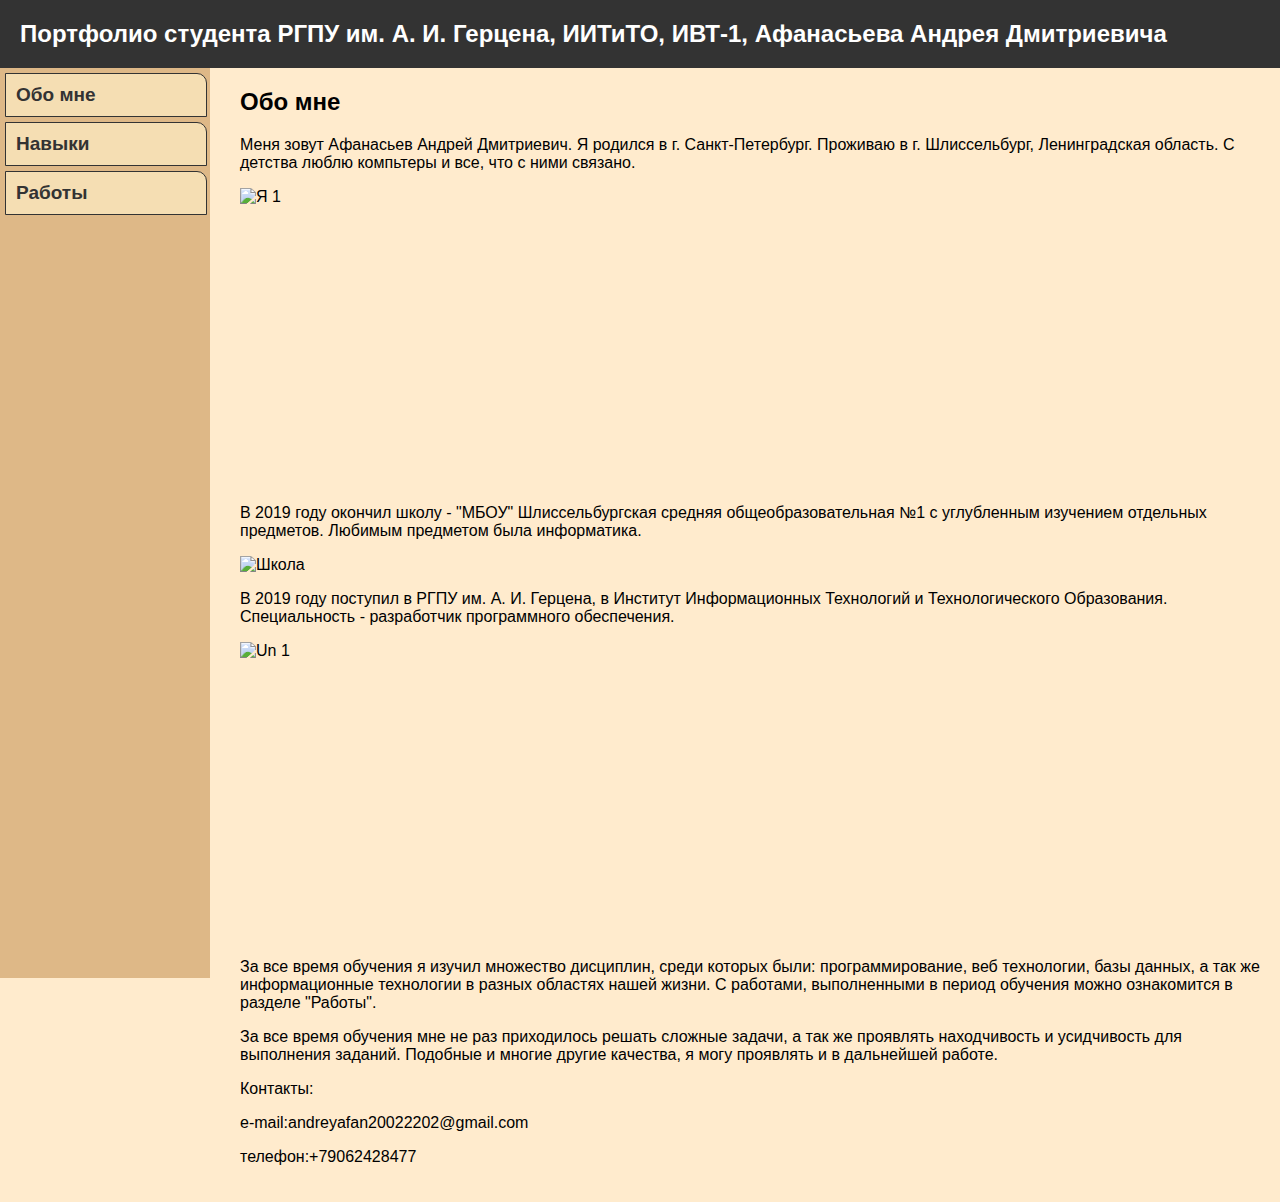
==== commit f070e8da: "Update index.html" ====
--- a/docs/index.html
+++ b/docs/index.html
@@ -4,6 +4,7 @@
     <meta charset="UTF-8">
     <meta name="viewport" content="width=device-width, initial-scale=1.0">
     <title>Портфолио студента РГПУ им. А. И. Герцена, ИИТиТО, ИВТ-1, Афанасьева Андрея Дмитриевича</title>
+    <link rel="icon" type="image/png" href="https://github.com/AndreyAfanacyev/pict/blob/main/favicon.jpg?raw=true">
     <style>
         body {
             font-family: Arial, sans-serif;
@@ -149,17 +150,18 @@
     <div class="content">
         <section id="about">
             <h2>Обо мне</h2>
-            <p>Меня зовут Афанасьев Андрей Дмитриевич. Дата рождения: 22.02.2002</p>
+            <p>Меня зовут Афанасьев Андрей Дмитриевич. Я родился в г. Санкт-Петербург. Проживаю в г. Шлиссельбург, Ленинградская область. С детства люблю компьтеры и все, что с ними связано.</p>
             <div class="portfolio" id="portfolio1">
               <img src="https://github.com/AndreyAfanacyev/pict/blob/main/me/me1.jpg?raw=true" alt="Я 1" class="active">
               <img src="https://github.com/AndreyAfanacyev/pict/blob/main/me/me2.jpg?raw=true" alt="Я 2">
               <img src="https://github.com/AndreyAfanacyev/pict/blob/main/me/me3.jpg?raw=true" alt="Я 3">
               <img src="https://github.com/AndreyAfanacyev/pict/blob/main/me/me4.jpg?raw=true" alt="Я 4">
               <img src="https://github.com/AndreyAfanacyev/pict/blob/main/me/me5.jpg?raw=true" alt="Я 5">
+              <img src="https://github.com/AndreyAfanacyev/pict/blob/main/me/me6.jpg?raw=true" alt="Я 6">
             </div>
-            <p>Проживаю я в городе Шлиссельбург, где и завершил обучение в местной школе, "МБОУ" ШСОШ №1, отучившись в ней все 11 классов.</p>
+            <p>В 2019 году окончил школу -  "МБОУ" Шлиссельбургская средняя общеобразовательная №1 с углубленным изучением отдельных предметов. Любимым предметом была информатика.</p>
             <img src="https://github.com/AndreyAfanacyev/pict/blob/main/pGDFo1o2GUM.jpg?raw=true" alt="Школа">
-            <p>По завершению учебного процесса в школе, в 2019 году поступил в РГПУ им. А. И. Герцена, в Институт Инфомрационных Технологий и Технологического Образрования.</p>
+            <p>В 2019 году поступил в РГПУ им. А. И. Герцена, в Институт Информационных Технологий и Технологического Образования. Специальность - разработчик программного обеспечения.</p>
             <div class="portfolio" id="portfolio2">
               <img src="https://github.com/AndreyAfanacyev/pict/blob/main/Herc/1093458-1024x768.jpg?raw=true" alt="Un 1" class="active">
               <img src="https://github.com/AndreyAfanacyev/pict/blob/main/Herc/wZ5UFS6nK78.jpg?raw=true" alt="Un 2">
@@ -167,9 +169,8 @@
               <img src="https://github.com/AndreyAfanacyev/pict/blob/main/Herc/45_big.jpg?raw=true" alt="Un 4">
               <img src="https://github.com/AndreyAfanacyev/pict/blob/main/Herc/m5bGmzsjdto.jpg?raw=true" alt="Un 5">
             </div>
-            <p>Попал я группу ИВТ-1, где и начал свой учебный процесс.</p>
-            <p>За все время обучения я изучил множество дисциплин, среди которых было: программирование, веб технологии, базы данных а так же информационные технологии в разных областях нашей жизни. Многие из выполненных мной работ, можно найти на этом сайте, в разделе "Работы".</p>
-            <p>За все время обучения мне не раз приходилось решать сложные задачи, а так же проявлять находчивось и усидчивость для выполнения заданий. Подобные и многие другие качества, я могу проявлять и в дальнейшей работе.</p>
+            <p>За все время обучения я изучил множество дисциплин, среди которых были: программирование, веб технологии, базы данных, а так же информационные технологии в разных областях нашей жизни. С работами, выполненными в период обучения можно ознакомится в разделе "Работы".</p>
+            <p>За все время обучения мне не раз приходилось решать сложные задачи, а так же проявлять находчивость и усидчивость для выполнения заданий. Подобные и многие другие качества, я могу проявлять и в дальнейшей работе.</p>
             <p>Контакты:</p>
             <p>e-mail:andreyafan20022202@gmail.com</p>
             <p>телефон:+79062428477</p>
@@ -177,7 +178,16 @@
 
         <section id="skills" class="hidden">
             <h2>Навыки</h2>
-            <p>Ну тут явно что-то крутое должно быть написано, чтобы вообще отвал башки.</p>
+            <p>За время обучения я приобрел различные навыки.</p>
+            <p>Например:</p>
+            <p>Навыки работы с текстовыми редакторами: Microsoft Word, LaTeX, Sublime Text.</p>
+            <p>Навыки работы с редакторами изображений: Paint, GIMP.</p>
+            <p>Навыки работы с аудио редакторами: Audacity.</p>
+            <p>Навыки работы с видео редакторами: Sony Vegas.</p>
+            <p>Навыки работы с интегрированными средами разработки: PyCharm, Game Maker studio 2.</p>
+            <p>Инностранные языки: английский на уровне разговорного.</p>
+            <p>Языки программирования: C, Python, PascalABC.</p>
+            <p>Языки разметки: hhtml.</p>
         </section>
 
         <section id="works" class="hidden">
@@ -260,6 +270,15 @@
                             <h4>Практика.</h4>
                             <div class="lab-buttons">
                                 <button onclick="openGitHub('https://git.herzen.spb.ru/190662/praktika-second-sem/tree/master/')">Практика.</button>
+                            </div>
+                        </div>
+                    </li>
+                    <li>
+                        <button onclick="toggleLabs('course1-lab7')">Вотермарка.</button>
+                        <div id="course1-lab7" class="hidden">
+                            <h4>Вотермарка.</h4>
+                            <div class="lab-buttons">
+                                <button onclick="openGitHub('https://github.com/AndreyAfanacyev/portfolio_all/blob/main/1Kurs/%D0%9B%D0%9E%D0%93%D0%9E.jpg')">Вотермарка.</button>
                             </div>
                         </div>
                     </li>                     
@@ -785,7 +804,7 @@
         images[currentIndex].classList.remove('active');
         currentIndex = (currentIndex + 1) % images.length;
         images[currentIndex].classList.add('active');
-      }, 3000); // Измените значение 3000 на желаемую задержку между сменой изображений в миллисекундах
+      }, 3000); 
     });
 </script>
 
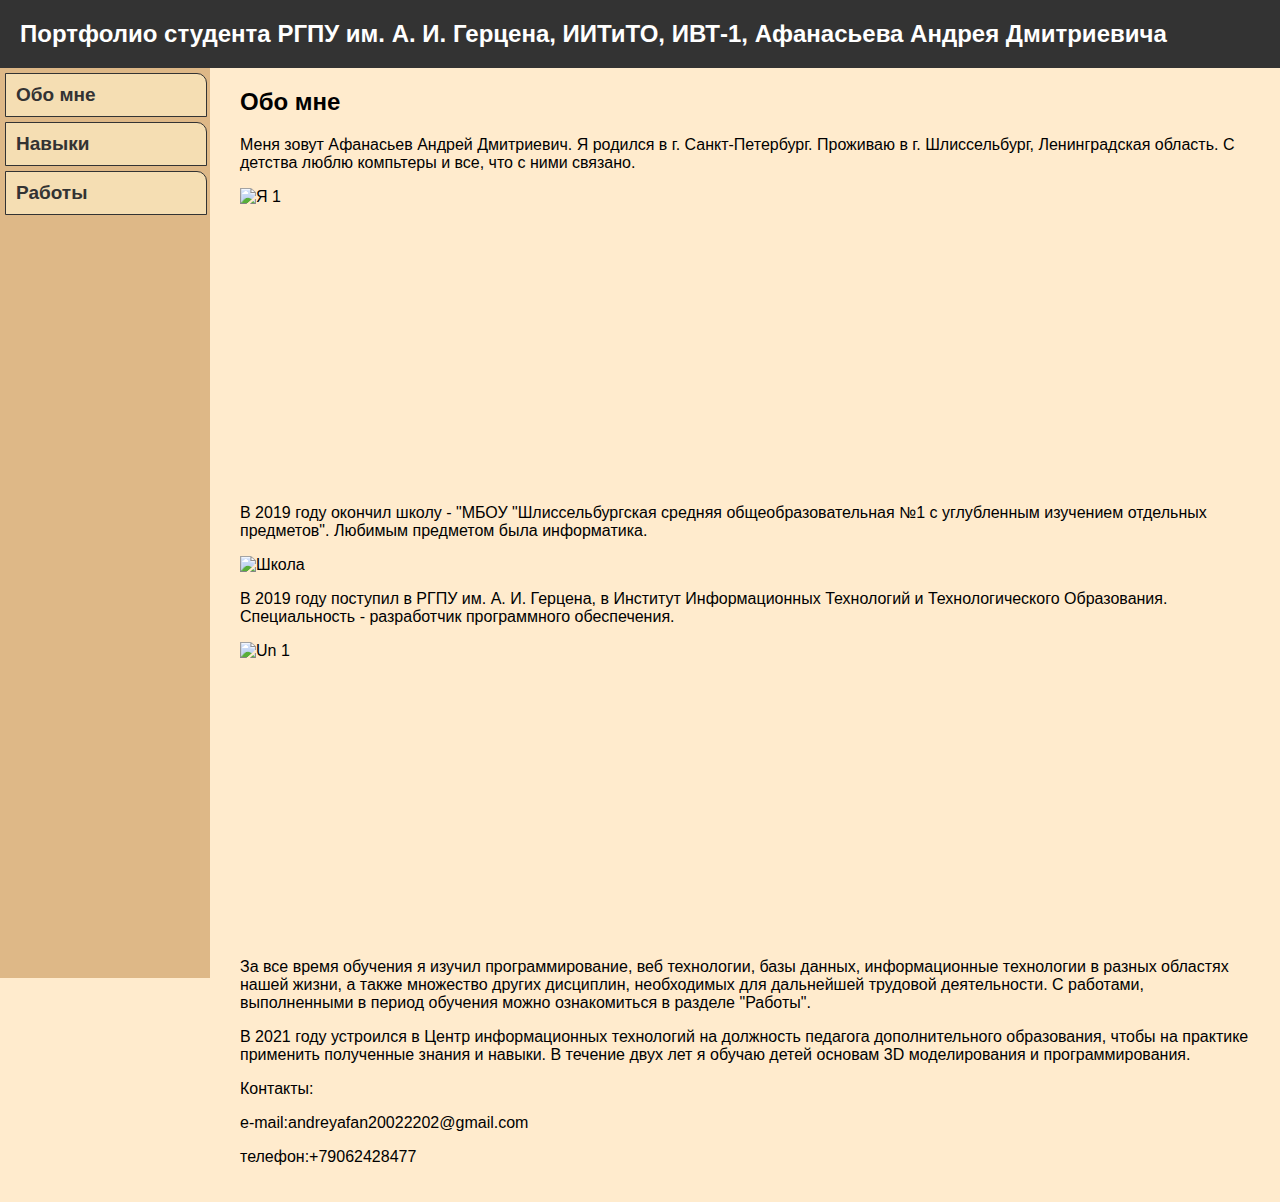
==== commit 559e879a: "Update index.html" ====
--- a/docs/index.html
+++ b/docs/index.html
@@ -159,7 +159,7 @@
               <img src="https://github.com/AndreyAfanacyev/pict/blob/main/me/me5.jpg?raw=true" alt="Я 5">
               <img src="https://github.com/AndreyAfanacyev/pict/blob/main/me/me6.jpg?raw=true" alt="Я 6">
             </div>
-            <p>В 2019 году окончил школу -  "МБОУ" Шлиссельбургская средняя общеобразовательная №1 с углубленным изучением отдельных предметов. Любимым предметом была информатика.</p>
+            <p>В 2019 году окончил школу -  "МБОУ "Шлиссельбургская средняя общеобразовательная №1 с углубленным изучением отдельных предметов". Любимым предметом была информатика.</p>
             <img src="https://github.com/AndreyAfanacyev/pict/blob/main/pGDFo1o2GUM.jpg?raw=true" alt="Школа">
             <p>В 2019 году поступил в РГПУ им. А. И. Герцена, в Институт Информационных Технологий и Технологического Образования. Специальность - разработчик программного обеспечения.</p>
             <div class="portfolio" id="portfolio2">
@@ -169,8 +169,8 @@
               <img src="https://github.com/AndreyAfanacyev/pict/blob/main/Herc/45_big.jpg?raw=true" alt="Un 4">
               <img src="https://github.com/AndreyAfanacyev/pict/blob/main/Herc/m5bGmzsjdto.jpg?raw=true" alt="Un 5">
             </div>
-            <p>За все время обучения я изучил множество дисциплин, среди которых были: программирование, веб технологии, базы данных, а так же информационные технологии в разных областях нашей жизни. С работами, выполненными в период обучения можно ознакомится в разделе "Работы".</p>
-            <p>За все время обучения мне не раз приходилось решать сложные задачи, а так же проявлять находчивость и усидчивость для выполнения заданий. Подобные и многие другие качества, я могу проявлять и в дальнейшей работе.</p>
+            <p>За все время обучения я изучил программирование, веб технологии, базы данных, информационные технологии в разных областях нашей жизни, а также множество других дисциплин, необходимых для дальнейшей трудовой деятельности. С работами, выполненными в период обучения можно ознакомиться в разделе "Работы".</p>
+            <p>В 2021 году устроился в Центр информационных технологий на должность педагога дополнительного образования, чтобы на практике применить полученные знания и навыки. В течение двух лет я обучаю детей основам 3D моделирования и программирования.</p>
             <p>Контакты:</p>
             <p>e-mail:andreyafan20022202@gmail.com</p>
             <p>телефон:+79062428477</p>
@@ -180,12 +180,12 @@
             <h2>Навыки</h2>
             <p>За время обучения я приобрел различные навыки.</p>
             <p>Например:</p>
-            <p>Навыки работы с текстовыми редакторами: Microsoft Word, LaTeX, Sublime Text.</p>
+            <p>Навыки работы с текстовыми редакторами: Microsoft Word, Microsoft Excel, LaTeX, Sublime Text.</p>
             <p>Навыки работы с редакторами изображений: Paint, GIMP.</p>
             <p>Навыки работы с аудио редакторами: Audacity.</p>
             <p>Навыки работы с видео редакторами: Sony Vegas.</p>
             <p>Навыки работы с интегрированными средами разработки: PyCharm, Game Maker studio 2.</p>
-            <p>Инностранные языки: английский на уровне разговорного.</p>
+            <p>Иностранные языки: английский на уровне разговорного.</p>
             <p>Языки программирования: C, Python, PascalABC.</p>
             <p>Языки разметки: hhtml.</p>
         </section>
